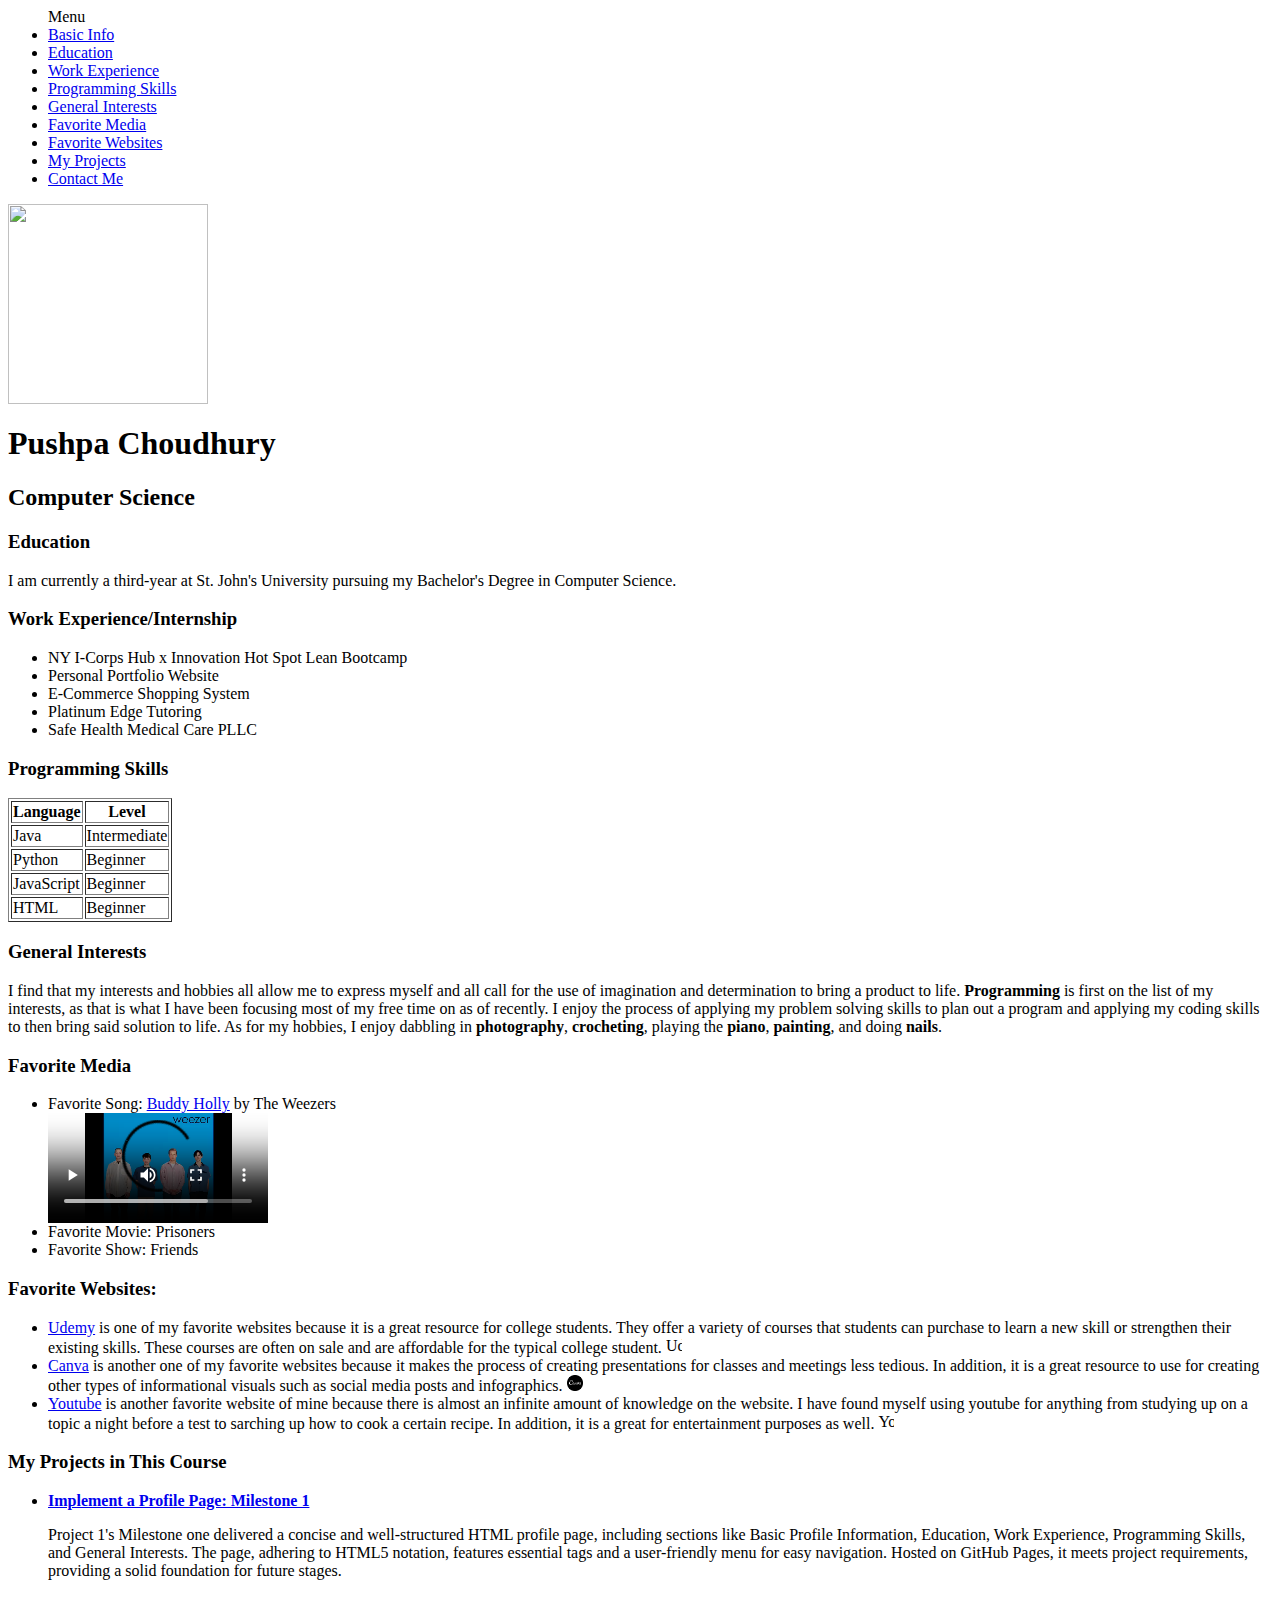
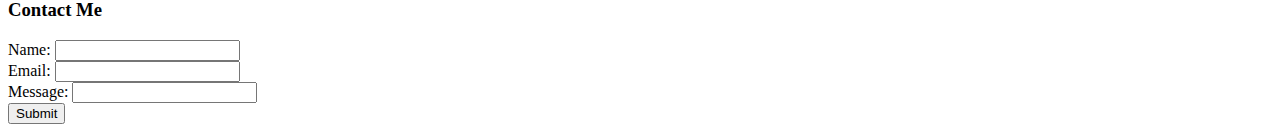
==== index.html @ c83def84 "Update index.html" ====
<html>
    <head>
        <title>
            Profile
        </title>
        <style type="text/css"> p.space {line-height:100%;} </style>
    </head>
    <body>
        <nav>
            <ul>
                <ii> Menu</ii>
                <li><a href="#basicInfo">Basic Info</a></li>
                <li><a href="#education">Education</a></li>
                <li><a href="#workExperience">Work Experience</a></li>
                <li><a href="#programmingSkills">Programming Skills</a></li>
                <li><a href="#generalInterests">General Interests</a></li>
                <li><a href="#favoriteMedia">Favorite Media</a></li>
                <li><a href="#favoriteWebsites">Favorite Websites</a></li>
                <li><a href="#myProjects">My Projects</a></li>
                <li><a href="#contact">Contact Me</a></li>
            </ul>
        </nav>
         <img src="ProfilePic.jpg" width="200" height="200"/>

<div id="basicInfo">
    <h1> Pushpa Choudhury </h1>
    <h2>Computer Science </h2>
</div>

<div id="education">
    <h3>Education</h3> 
    <p>
        I am currently a third-year at St. John's University
        pursuing my Bachelor's Degree in Computer Science. 
    </p>
</div>

<div id="workExperience">
      <h3>Work Experience/Internship</h3> 
    <ul>
        <li>NY I-Corps Hub x Innovation Hot Spot Lean Bootcamp</li>
        <li>Personal Portfolio Website</li>
        <li>E-Commerce Shopping System</li>
        <li>Platinum Edge Tutoring</li>
        <li>Safe Health Medical Care PLLC</li>
    </ul>
</div>

<div id="programmingSkills">
    <h3>Programming Skills</h3>
    <table border=".5">
        <tr>
            <th>Language</th>
            <th>Level</th>
        </tr>
        <tr>
            <td>Java</td>
            <td>Intermediate</td>
        </tr>
        <tr>
            <td>Python</td>
            <td>Beginner</td>
        </tr>
        <tr>
            <td>JavaScript</td>
            <td>Beginner</td>
        </tr>
        <tr>
            <td>HTML</td>
            <td>Beginner</td>
        </tr>
    </table>
</div>


</div>
<div id="generalInterests">
    <h3>
        General Interests
    </h3>
    <p>
        I find that my interests and hobbies all allow me to express myself
        and all call for the use of imagination and determination to bring a product
        to life. <span id="bolded" style="font-weight: bold;">Programming</span> is first on the list of my interests, as that is what 
        I have been focusing most of my free time on as of recently. I enjoy the process of 
        applying my problem solving skills to plan out a program and applying my coding skills to then 
        bring said solution to life. As for my hobbies, I enjoy dabbling in <span id="bolded" style="font-weight: bold;">photography</span>,
        <span id="bolded" style="font-weight: bold;">crocheting</span>, playing the  <span id="bolded" style="font-weight: bold;">piano</span>, 
        <span id="bolded" style="font-weight: bold;">painting</span>, and doing  <span id="bolded" style="font-weight: bold;">nails</span>. 
    </p>
</div>

<div id="favoriteMedia">
    <h3> 
        Favorite Media
    </h3>
    <ul>
        <li>Favorite Song: <a href="https://youtu.be/Kjr7US2Z9aY?si=9S87wleD0YBnzsDX" target="_blank">Buddy Holly</a> by The Weezers</li>
        <video width="220" height="110" controls>
            <source src="Weezer - Buddy Holly.mp4" type="video/mp4">
            Your browser does not support the video tag.
        </video>
        <li>Favorite Movie: Prisoners</li>
        <li>Favorite Show: Friends</li>
    </ul>
</div>

<div id="favoriteWebsites">
    <h3>
        Favorite Websites:
    </h3>
        <ul>
            <li> <a href="https://www.udemy.com/" target="_blank">Udemy</a> is one of my favorite websites because it is a great 
                resource for college students. They offer a variety of courses
                that students can purchase to learn a new skill or strengthen their 
                existing skills. These courses are often on sale and are 
                affordable for the typical college student. <img  src="https://media.licdn.com/dms/image/C4D0BAQFQr9e68bBOPQ/company-logo_200_200/0/1630536914848/udemy_logo?e=2147483647&v=beta&t=ICChpyl-hA0YZFgGtS9XqnAAhAK6bABkg5UNjV4h_Fc" alt="Udemy Logo" width="16" height="16"/></li>
            <li> <a href="https://www.canva.com/" target="_blank">Canva</a> is another one of my favorite 
            websites because it makes the process of creating presentations for classes 
        and meetings less tedious. In addition, it is a great resource to use for creating 
    other types of informational visuals such as social media posts and infographics.
<img src="[data-uri]" alt="Canva Logo" width="16" height="16"/></li>
            <li> <a href="https://www.youtube.com/" target="_blank">Youtube</a> is another favorite website of mine because 
            there is almost an infinite amount of knowledge on the website. I have found myself 
        using youtube for anything from studying up on a topic a night before a test to sarching up how 
    to cook a certain recipe. In addition, it is a great for entertainment purposes as well. 
    <img src="https://cdn-icons-png.flaticon.com/256/152/152810.png" alt="YouTube Logo" width="16" height="16"></li>
        </ul>
</div>

<div id="myProjects">
    <h3> My Projects in This Course</h3>
    <ul>
        <li><span id="bolded" style="font-weight: bold;"><a href="https://pushpachoudhury.github.io/ProfileWebsite/" target="_blank">Implement a Profile Page: Milestone 1</a></span>
        <p>

Project 1's Milestone one delivered a concise and well-structured HTML profile page, including sections like Basic Profile Information, 
Education, Work Experience, Programming Skills, and General Interests. The page, adhering to HTML5 notation, features essential tags and
 a user-friendly menu for easy navigation. Hosted on GitHub Pages, it meets project requirements, providing a solid foundation for future stages.
        </p></li>
    </ul>
</div>

<div id="contact">
    <h3> Contact Me</h3>
    <form>
        <label for="name">Name:</label>
        <input type="text" id="name" name="name"><br>

        <label for="email">Email:</label>
        <input type="email" id="email" name="email"><br>

        <label for="message">Message:</label>
        <input type="message" id="message" name="message"><br>

        <input type="submit" value="Submit">
    </form>
  
</div>

    </body>
</html>
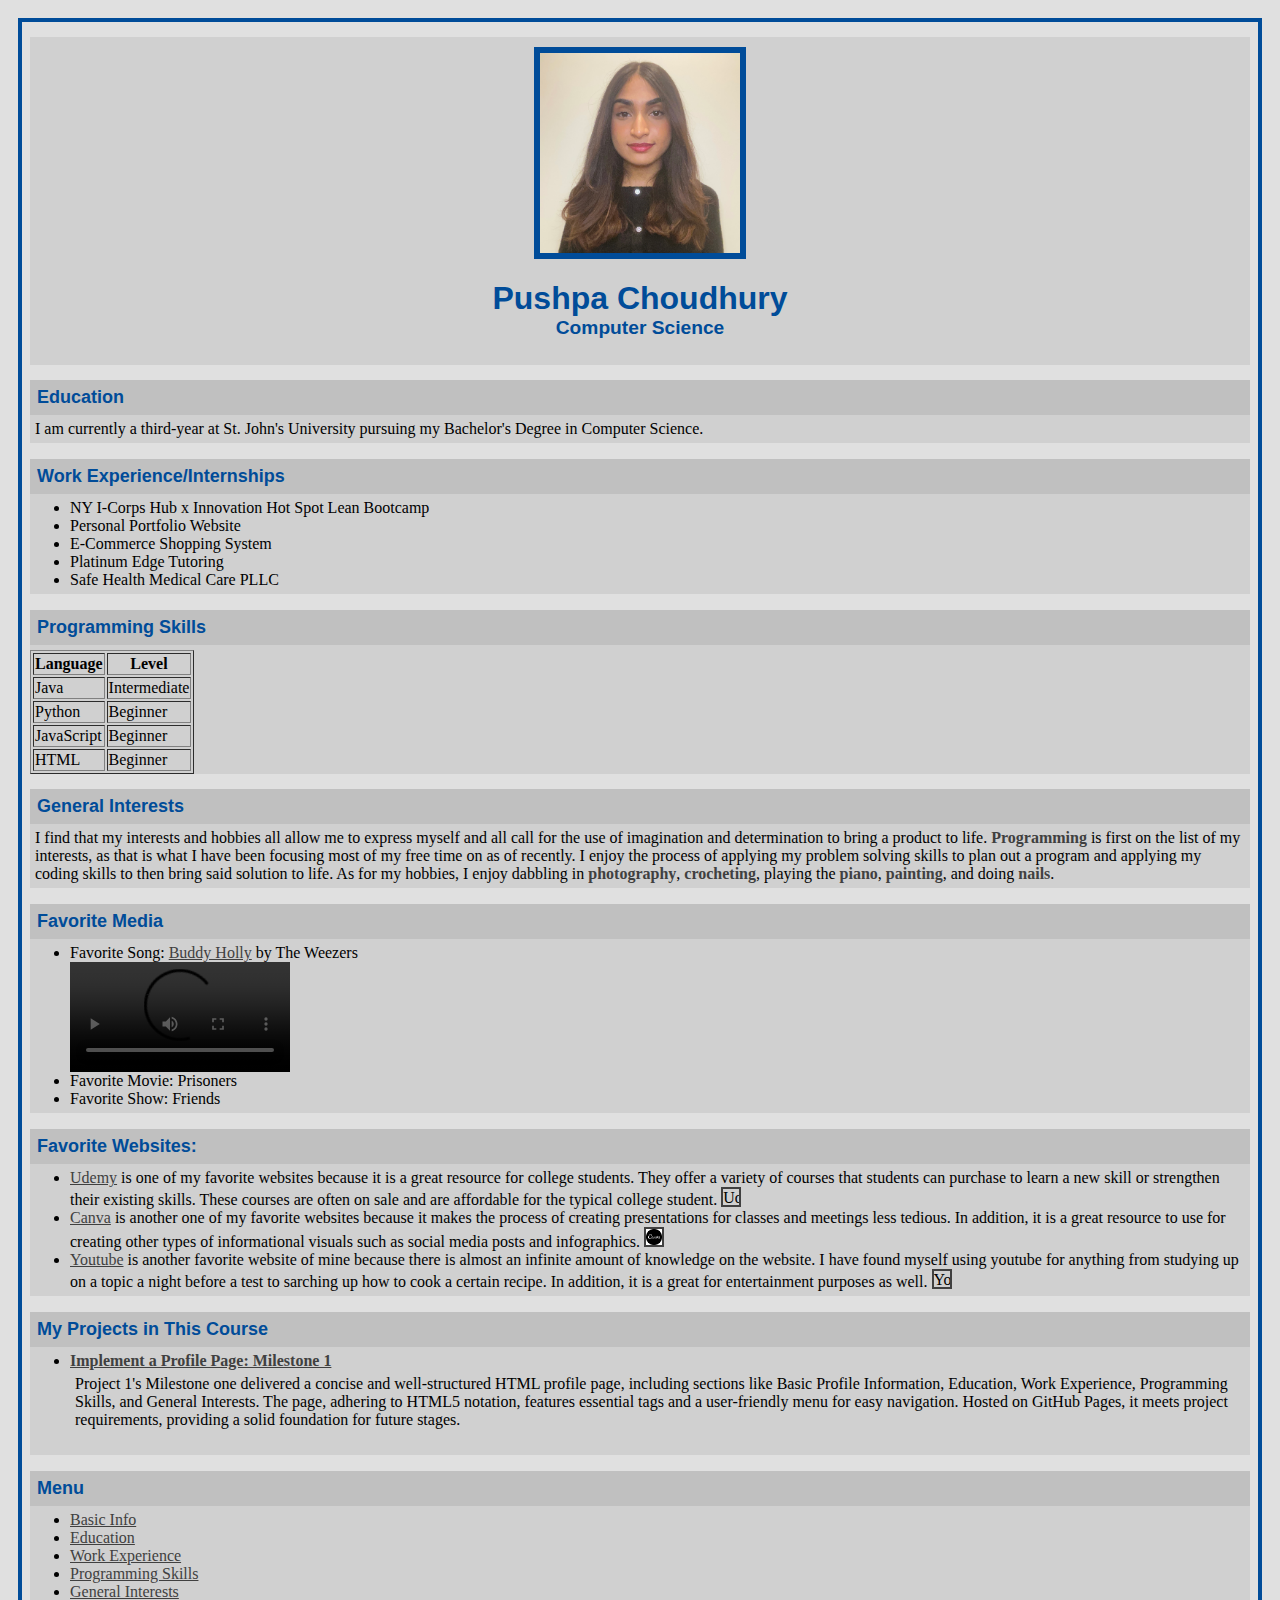
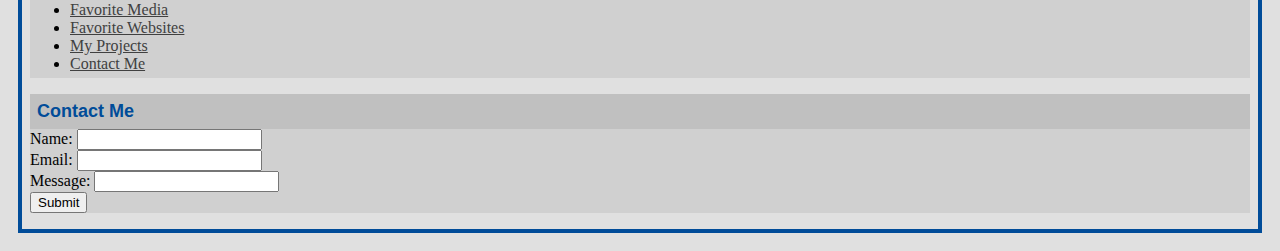
==== commit cb8d8e92: "Rename profile.html to index.html (Module 2 Page)" ====
--- a/index.html
+++ b/index.html
@@ -3,26 +3,23 @@
         <title>
             Profile
         </title>
+        <link rel="stylesheet" href="phoneStyle.css">
+        <link rel="stylesheet" href="computerStyle.css">
+        <link rel="stylesheet" href="printStyle.css">
         <style type="text/css"> p.space {line-height:100%;} </style>
+        <style>
+            body{
+                font-family: serif;
+                background-color: #E0E0E0; 
+                padding: 10px;
+            } 
+        </style>
     </head>
+   
     <body>
-        <nav>
-            <ul>
-                <ii> Menu</ii>
-                <li><a href="#basicInfo">Basic Info</a></li>
-                <li><a href="#education">Education</a></li>
-                <li><a href="#workExperience">Work Experience</a></li>
-                <li><a href="#programmingSkills">Programming Skills</a></li>
-                <li><a href="#generalInterests">General Interests</a></li>
-                <li><a href="#favoriteMedia">Favorite Media</a></li>
-                <li><a href="#favoriteWebsites">Favorite Websites</a></li>
-                <li><a href="#myProjects">My Projects</a></li>
-                <li><a href="#contact">Contact Me</a></li>
-            </ul>
-        </nav>
-         <img src="ProfilePic.jpg" width="200" height="200"/>
-
-<div id="basicInfo">
+<section>
+<div style="padding: 10px; text-align: center; color: #0066cc;" id="basicInfo">
+    <img src="ProfilePic.jpg" width="200" height="200" id="ProfilePic"/>
     <h1> Pushpa Choudhury </h1>
     <h2>Computer Science </h2>
 </div>
@@ -36,7 +33,7 @@
 </div>
 
 <div id="workExperience">
-      <h3>Work Experience/Internship</h3> 
+      <h3>Work Experience/Internships</h3> 
     <ul>
         <li>NY I-Corps Hub x Innovation Hot Spot Lean Bootcamp</li>
         <li>Personal Portfolio Website</li>
@@ -48,7 +45,7 @@
 
 <div id="programmingSkills">
     <h3>Programming Skills</h3>
-    <table border=".5">
+    <table border=".2">
         <tr>
             <th>Language</th>
             <th>Level</th>
@@ -71,7 +68,6 @@
         </tr>
     </table>
 </div>
-
 
 </div>
 <div id="generalInterests">
@@ -97,7 +93,7 @@
     <ul>
         <li>Favorite Song: <a href="https://youtu.be/Kjr7US2Z9aY?si=9S87wleD0YBnzsDX" target="_blank">Buddy Holly</a> by The Weezers</li>
         <video width="220" height="110" controls>
-            <source src="Weezer - Buddy Holly.mp4" type="video/mp4">
+            <source src="/Users/pushpa/Desktop/Weezer - Buddy Holly.mp4" type="video/mp4">
             Your browser does not support the video tag.
         </video>
         <li>Favorite Movie: Prisoners</li>
@@ -141,6 +137,23 @@
     </ul>
 </div>
 
+<div>
+    <nav id="Menu">
+        <h3>Menu</h3>
+        <ul>
+            <li><a href="#basicInfo">Basic Info</a></li>
+            <li><a href="#education">Education</a></li>
+            <li><a href="#workExperience">Work Experience</a></li>
+            <li><a href="#programmingSkills">Programming Skills</a></li>
+            <li><a href="#generalInterests">General Interests</a></li>
+            <li><a href="#favoriteMedia">Favorite Media</a></li>
+            <li><a href="#favoriteWebsites">Favorite Websites</a></li>
+            <li><a href="#myProjects">My Projects</a></li>
+            <li><a href="#contact">Contact Me</a></li>
+        </ul>
+    </nav>
+</div>
+
 <div id="contact">
     <h3> Contact Me</h3>
     <form>
@@ -152,11 +165,10 @@
 
         <label for="message">Message:</label>
         <input type="message" id="message" name="message"><br>
-
         <input type="submit" value="Submit">
     </form>
   
 </div>
-
+</section>
     </body>
 </html>
--- a/phoneStyle.css
+++ b/phoneStyle.css
@@ -0,0 +1,90 @@
+@media (max-width:767px)   {
+
+    section{
+        border: 4px; 
+        border-style: solid; 
+        border-color: black; 
+        padding-left: 8px; 
+        padding-right: 8px;
+    }
+
+    h1{
+        margin-bottom: 0px;
+        font-size:xx-large;
+        font-family:'Trebuchet MS', 'Lucida Sans Unicode', 'Lucida Grande', 'Lucida Sans', Arial, sans-serif;
+        color: black;
+    }
+    
+    h2{
+        margin-top: 0px;
+        font-size: larger;
+        font-family:'Trebuchet MS', 'Lucida Sans Unicode', 'Lucida Grande', 'Lucida Sans', Arial, sans-serif;
+        color: black;
+    }
+
+    h3{
+        background-color: #C0C0C0;
+        padding: 7px;
+        color: black;
+        margin-top: auto;
+        margin:0;
+        font-size: large;
+        font-family:'Trebuchet MS', 'Lucida Sans Unicode', 'Lucida Grande', 'Lucida Sans', Arial, sans-serif;
+    }
+
+    p{
+       margin-top: 0;
+       padding: 5px;
+       font-size: medium;
+    }
+
+    div{
+        background-color: #d0d0d0;
+        margin-top:15px ;
+        margin-bottom:15px ;
+    }
+
+    ul{
+        margin-top: 0;
+        padding-top: 5px;
+        padding-bottom: 5px;
+    }
+
+    li{
+        font-size: medium;
+    }
+
+    table{
+        margin-top: 5px;
+        margin-bottom: 5px;
+    } 
+
+    a{
+        text-decoration: underline;
+        color: blue
+    }
+
+    span{
+        color: #404040;
+    }
+
+    img{
+        border-width: 2px;
+        border-color: #404040;
+        border-style: solid;
+    }
+
+    form{
+        text-align:left; 
+    }
+
+    #basicInfo img{
+        border: 6px;
+        border-color: black;
+        border-style: solid;
+    }
+
+    
+
+
+}--- a/computerStyle.css
+++ b/computerStyle.css
@@ -0,0 +1,87 @@
+@media (min-width:767px)  {
+
+    section{
+        border: 4px; 
+     border-style: solid; 
+        border-color: #004c99; 
+        padding-left: 8px; 
+        padding-right: 8px;
+    }
+    h1{
+        margin-bottom: 0px;
+        font-size:xx-large;
+        font-family:'Trebuchet MS', 'Lucida Sans Unicode', 'Lucida Grande', 'Lucida Sans', Arial, sans-serif;
+        color: #004c99;
+    }
+    
+    h2{
+        margin-top: 0px;
+        font-size: larger;
+        font-family:'Trebuchet MS', 'Lucida Sans Unicode', 'Lucida Grande', 'Lucida Sans', Arial, sans-serif;
+        color: #004c99;
+    }
+
+    h3{
+        background-color: #C0C0C0;
+        padding: 7px;
+        color: #004c99;
+        margin-top: auto;
+        margin:0;
+        font-size: large;
+        font-family:'Trebuchet MS', 'Lucida Sans Unicode', 'Lucida Grande', 'Lucida Sans', Arial, sans-serif;
+    }
+
+    p{
+       margin-top: 0;
+       padding: 5px;
+       font-size: medium;
+    }
+
+    div{
+        background-color: #d0d0d0;
+        margin-top:15px ;
+        margin-bottom:15px ;
+    }
+
+    ul{
+        margin-top: 0;
+        padding-top: 5px;
+        padding-bottom: 5px;
+    }
+
+    li{
+        font-size: medium;
+    }
+
+    table{
+        margin-top: 5px;
+        margin-bottom: 5px;
+    } 
+
+    a{
+        text-decoration: underline;
+        color: #404040;
+    }
+
+    span{
+        color: #404040;
+    }
+
+    img{
+        border-width: 2px;
+        border-color: #404040;
+        border-style: solid;
+    }
+
+    form{
+        text-align:left; 
+    }
+
+    #basicInfo img{
+        border: 6px;
+        border-color: #004c99;
+        border-style: solid;
+    }
+
+}
+
--- a/printStyle.css
+++ b/printStyle.css
@@ -0,0 +1,38 @@
+@media print {
+   
+    section{
+        border: 0px;
+    }
+    body {
+        font-size: medium;
+    }
+    nav {
+        display: none;
+    }
+
+    #favoriteMedia video {
+        display: none;
+    }
+
+    p {
+        font-size: large;
+        margin: 0;
+    }
+
+    h3 {
+        margin: 0;
+        background-color: #d0d0d0;
+    }
+
+    div{
+        background-color:#E0E0E0 ;
+    }
+
+    a {
+        text-decoration: none;
+    }
+
+    #contact {
+        display: none;
+    }
+}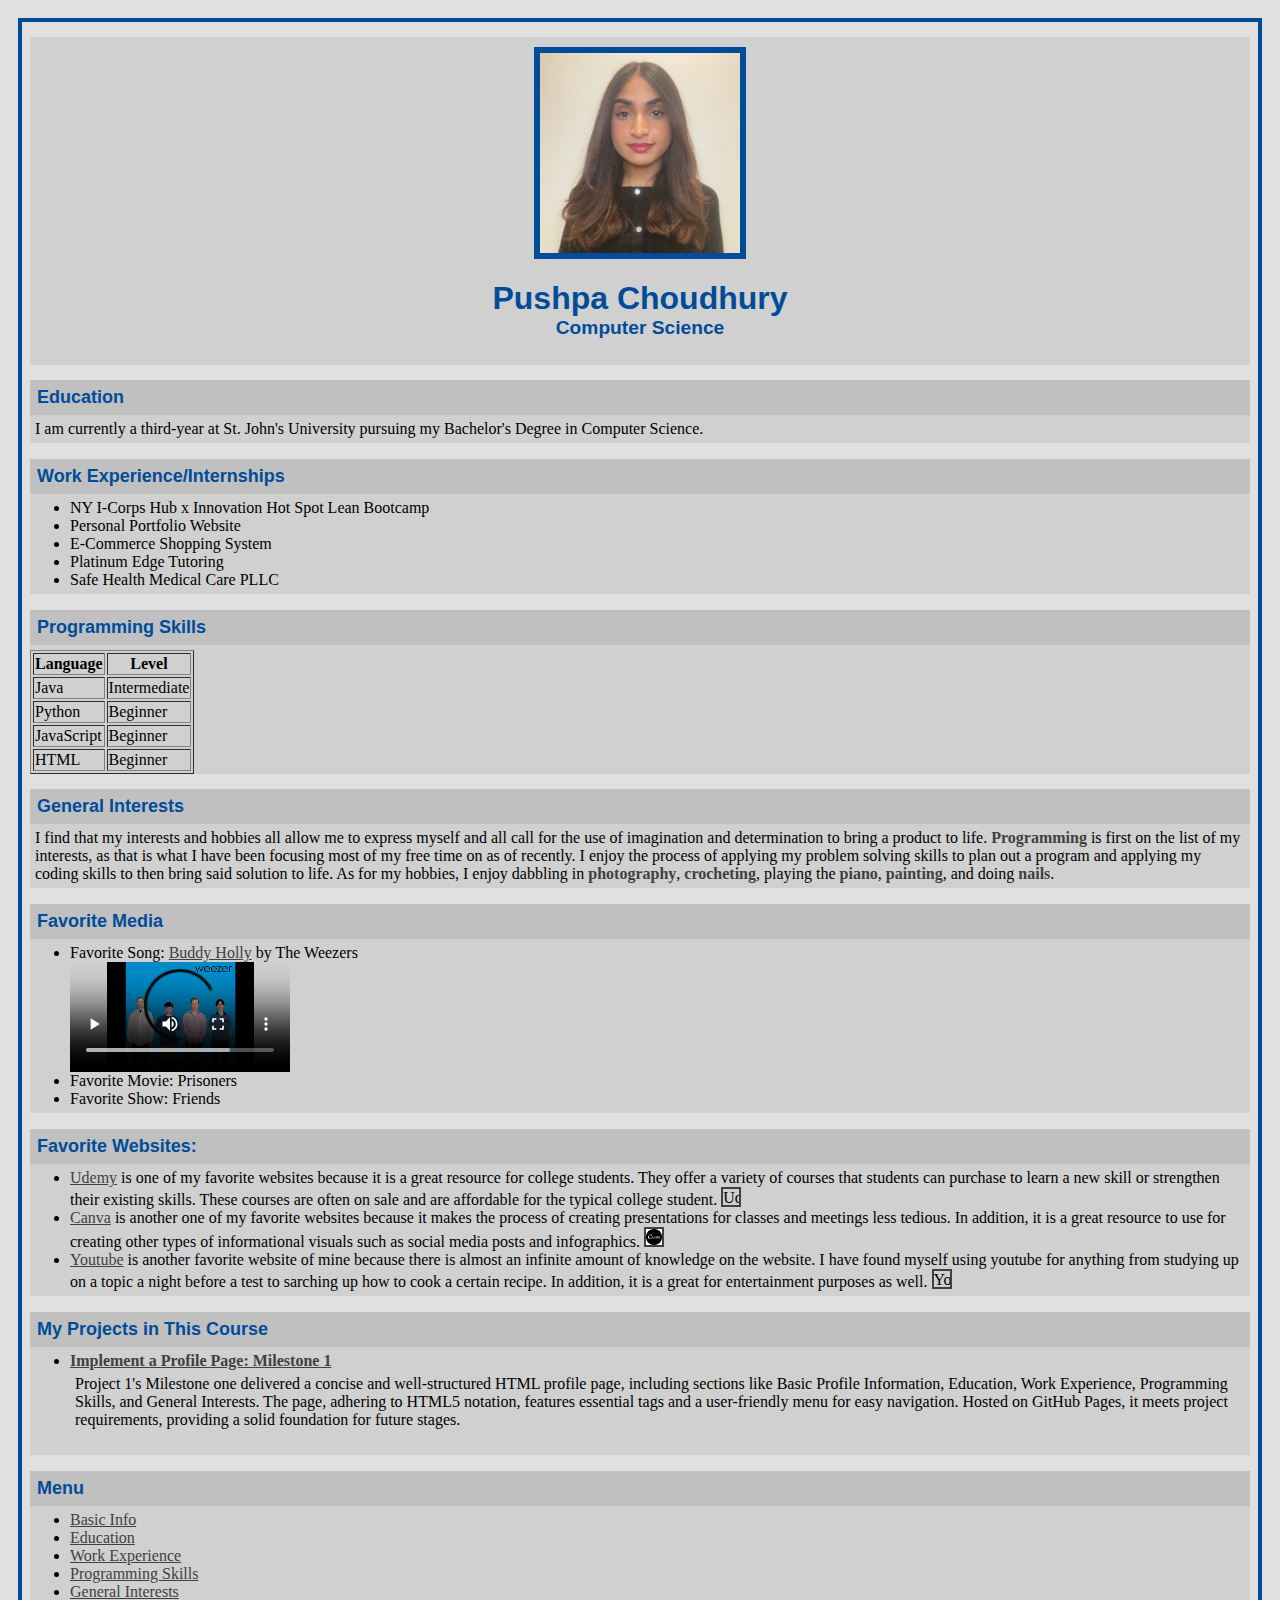
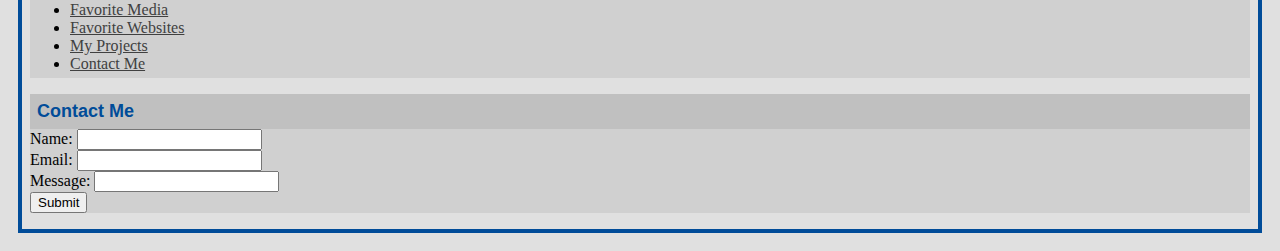
==== commit 0e3e99ba: "Update index.html" ====
--- a/index.html
+++ b/index.html
@@ -93,7 +93,7 @@
     <ul>
         <li>Favorite Song: <a href="https://youtu.be/Kjr7US2Z9aY?si=9S87wleD0YBnzsDX" target="_blank">Buddy Holly</a> by The Weezers</li>
         <video width="220" height="110" controls>
-            <source src="/Users/pushpa/Desktop/Weezer - Buddy Holly.mp4" type="video/mp4">
+            <source src="Weezer - Buddy Holly.mp4" type="video/mp4">
             Your browser does not support the video tag.
         </video>
         <li>Favorite Movie: Prisoners</li>
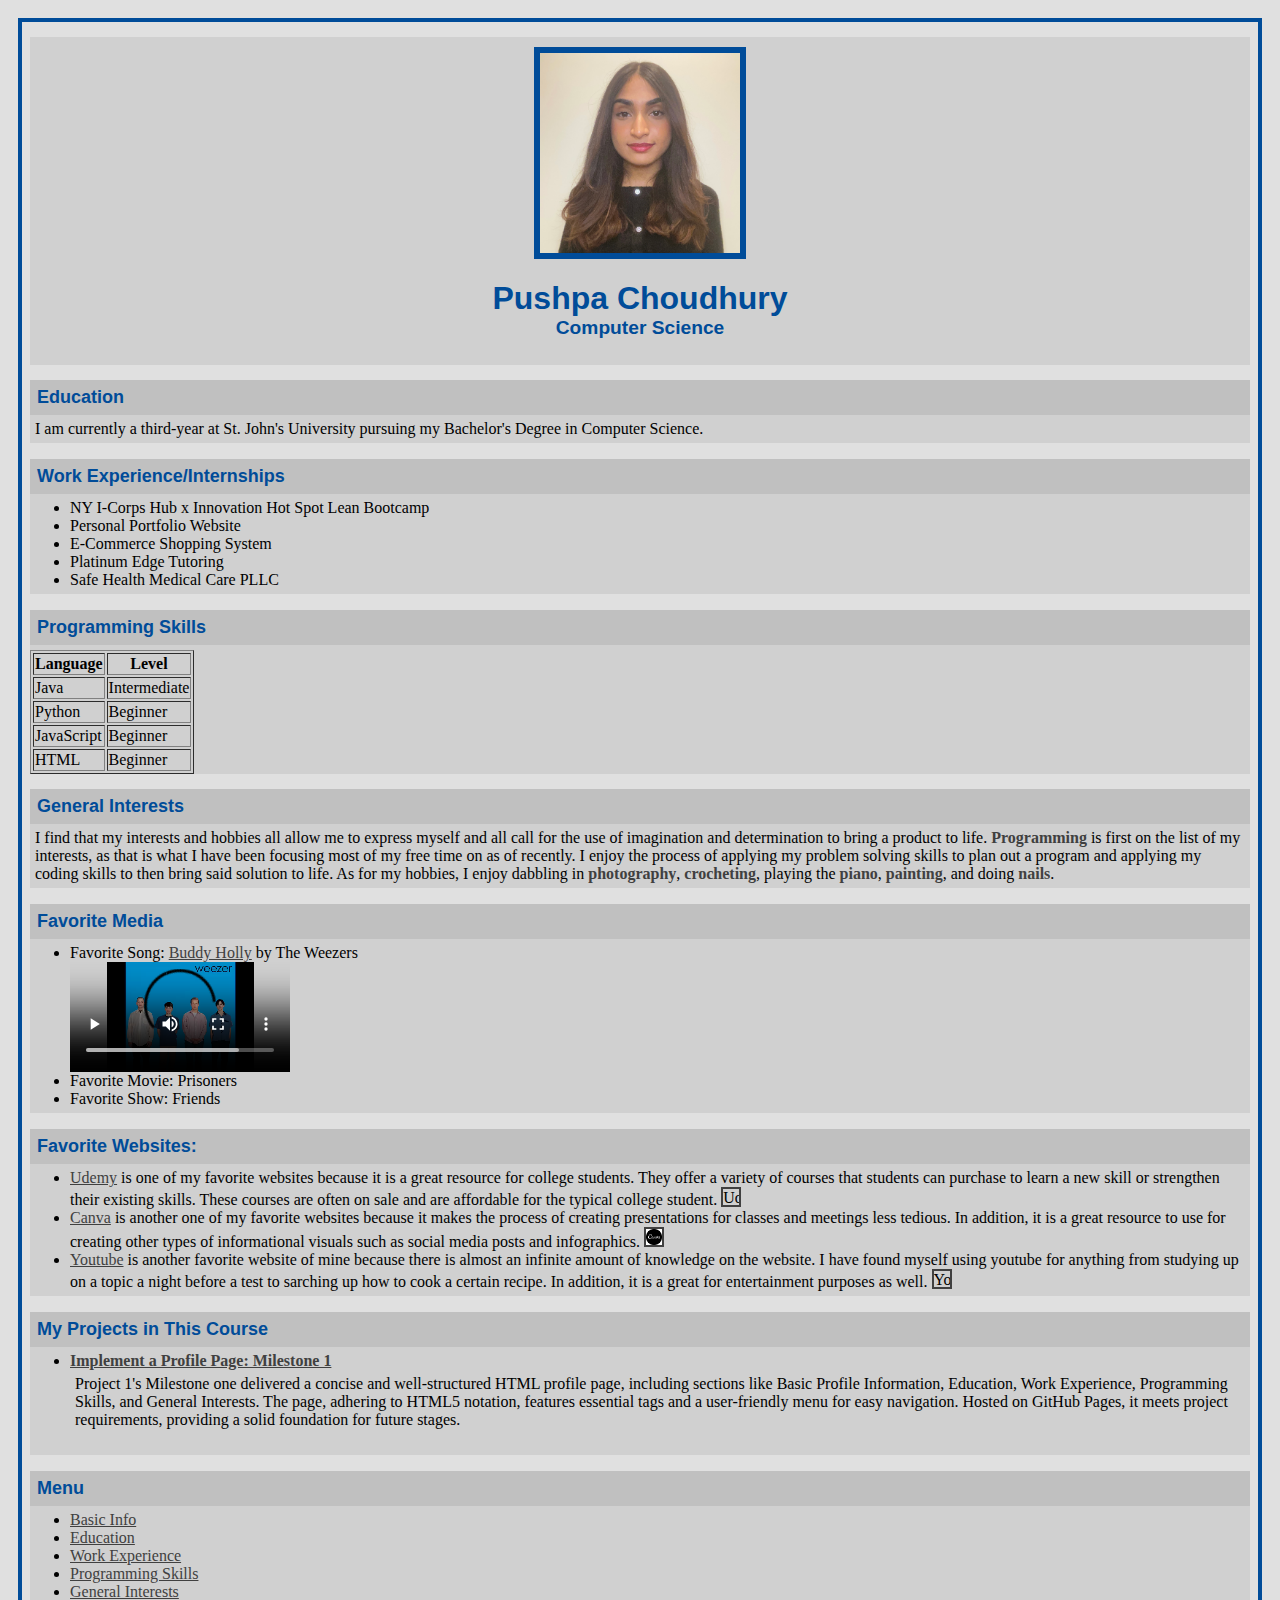
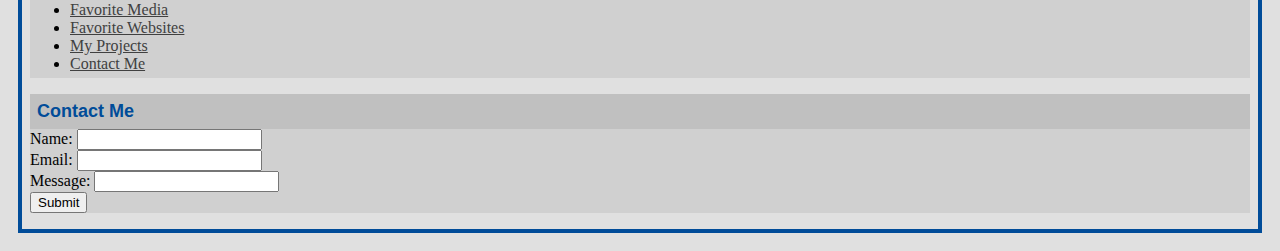
==== commit 44f826b3: "Update index.html" ====
--- a/index.html
+++ b/index.html
@@ -1,5 +1,6 @@
 <html>
     <head>
+        <link rel="icon" href="icon.png" type="image/png">
         <title>
             Profile
         </title>
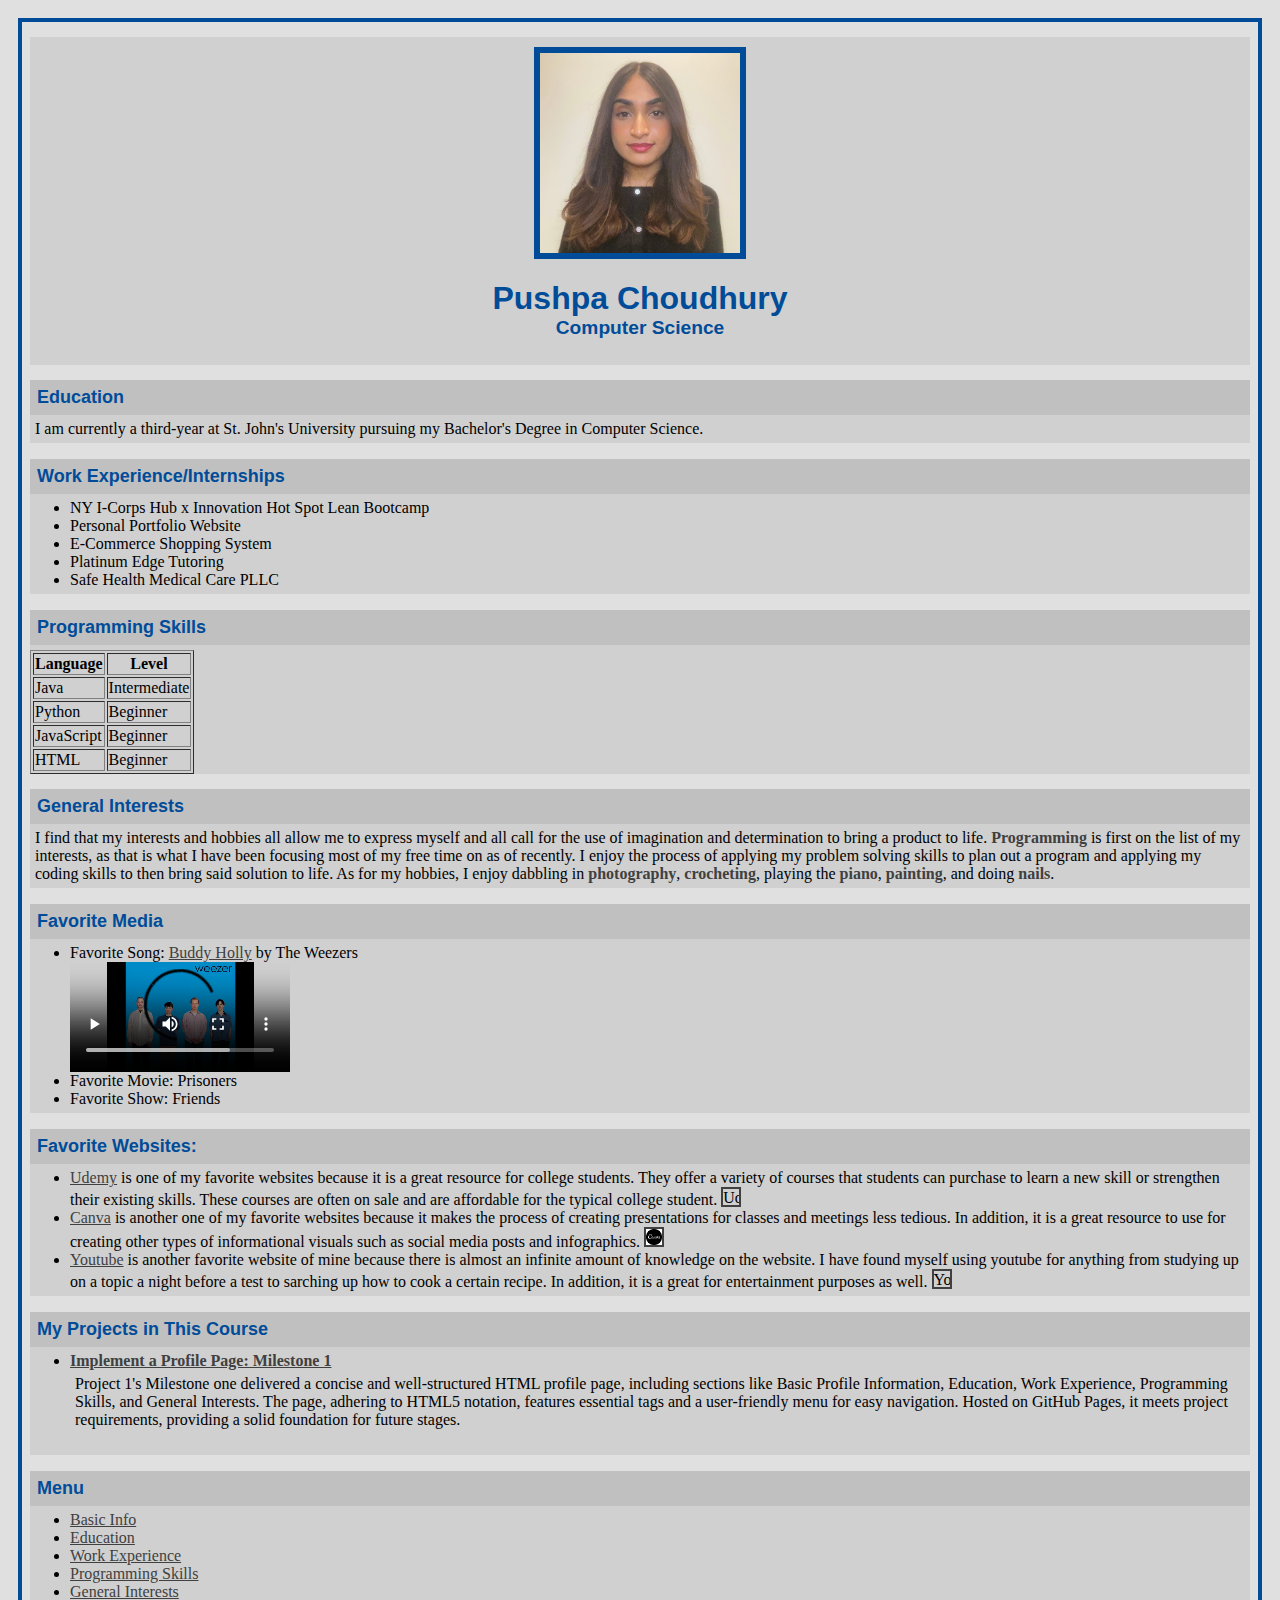
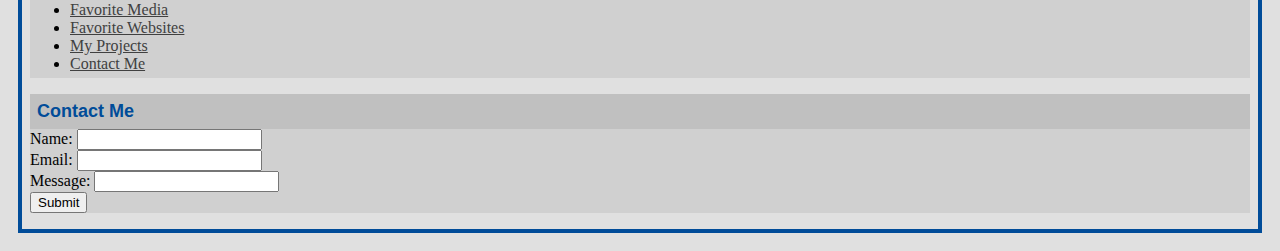
==== commit 5cd9e3af: "Update index.html" ====
--- a/index.html
+++ b/index.html
@@ -128,7 +128,7 @@
 <div id="myProjects">
     <h3> My Projects in This Course</h3>
     <ul>
-        <li><span id="bolded" style="font-weight: bold;"><a href="https://pushpachoudhury.github.io/ProfileWebsite/" target="_blank">Implement a Profile Page: Milestone 1</a></span>
+        <li><span id="bolded" style="font-weight: bold;"><a href="https://pushpachoudhury.github.io/ProfileWebsite/profilePage1.html" target="_blank">Implement a Profile Page: Milestone 1</a></span>
         <p>
 
 Project 1's Milestone one delivered a concise and well-structured HTML profile page, including sections like Basic Profile Information, 
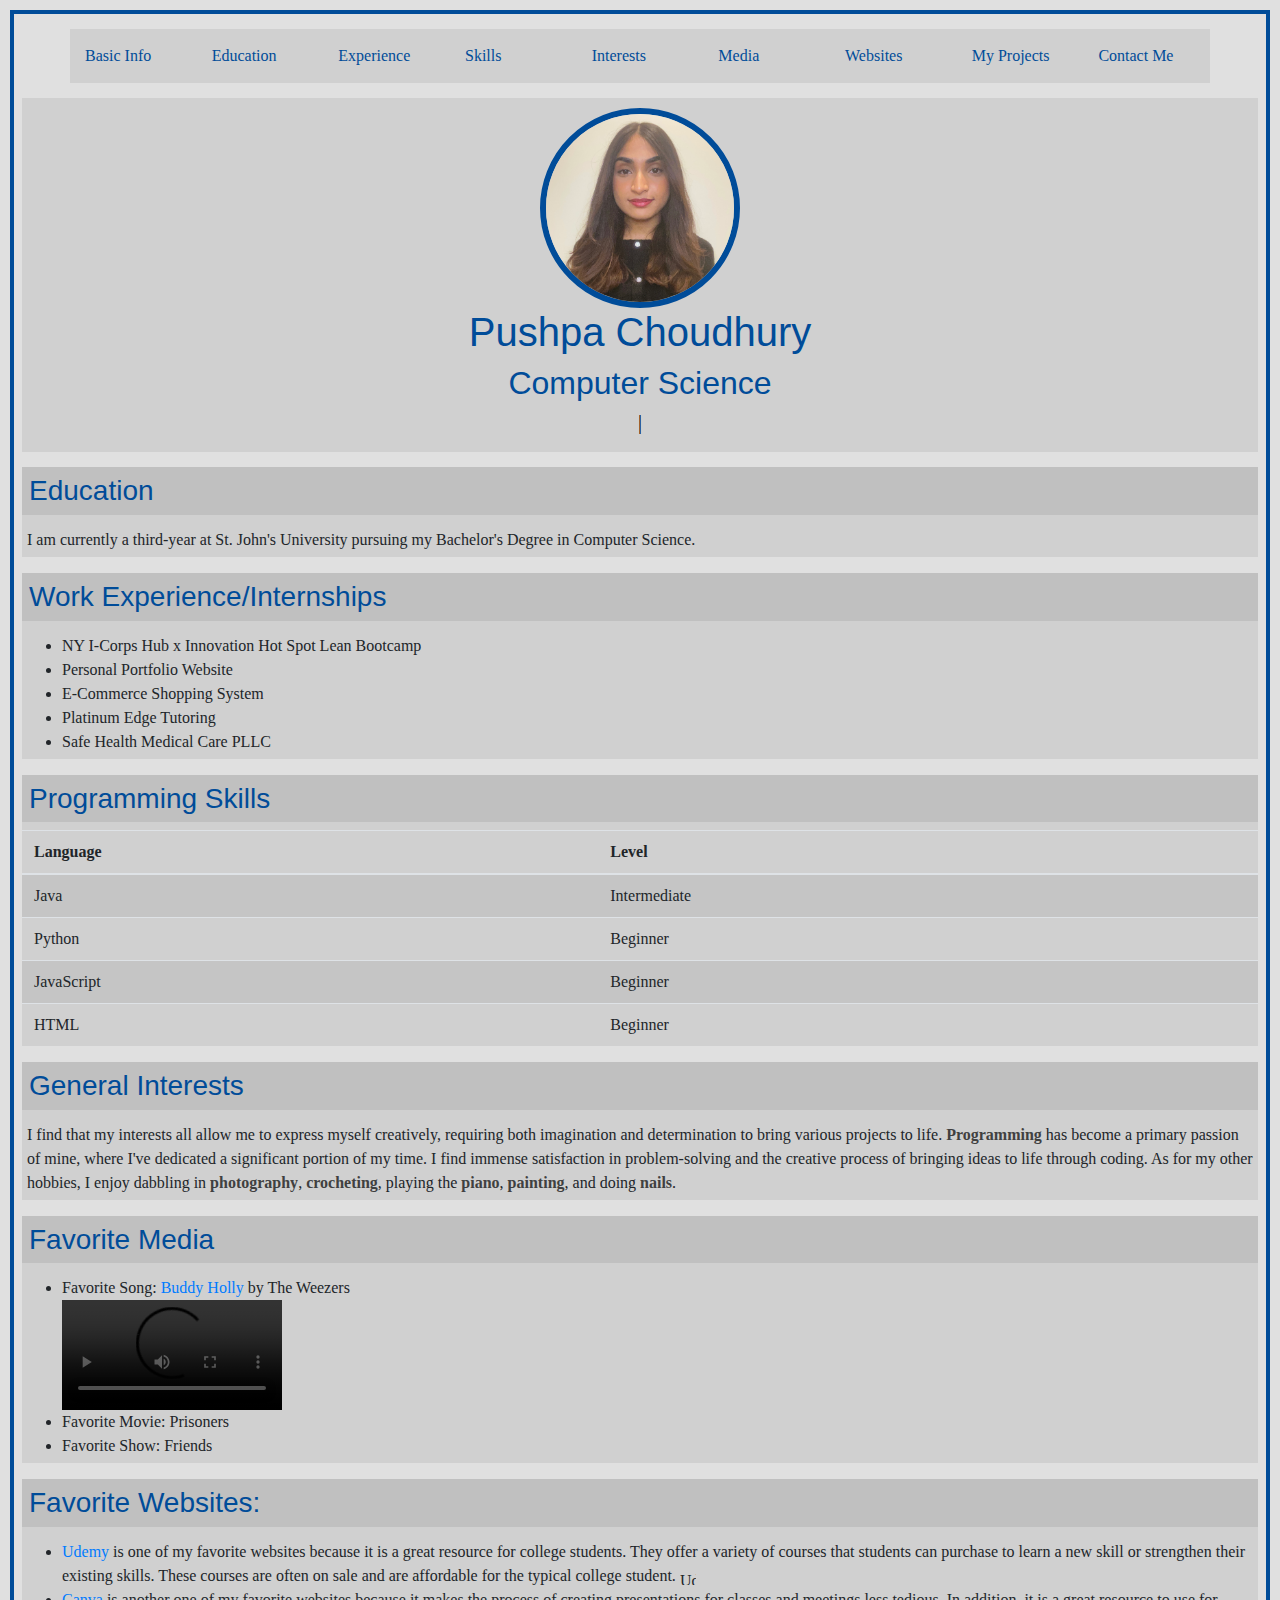
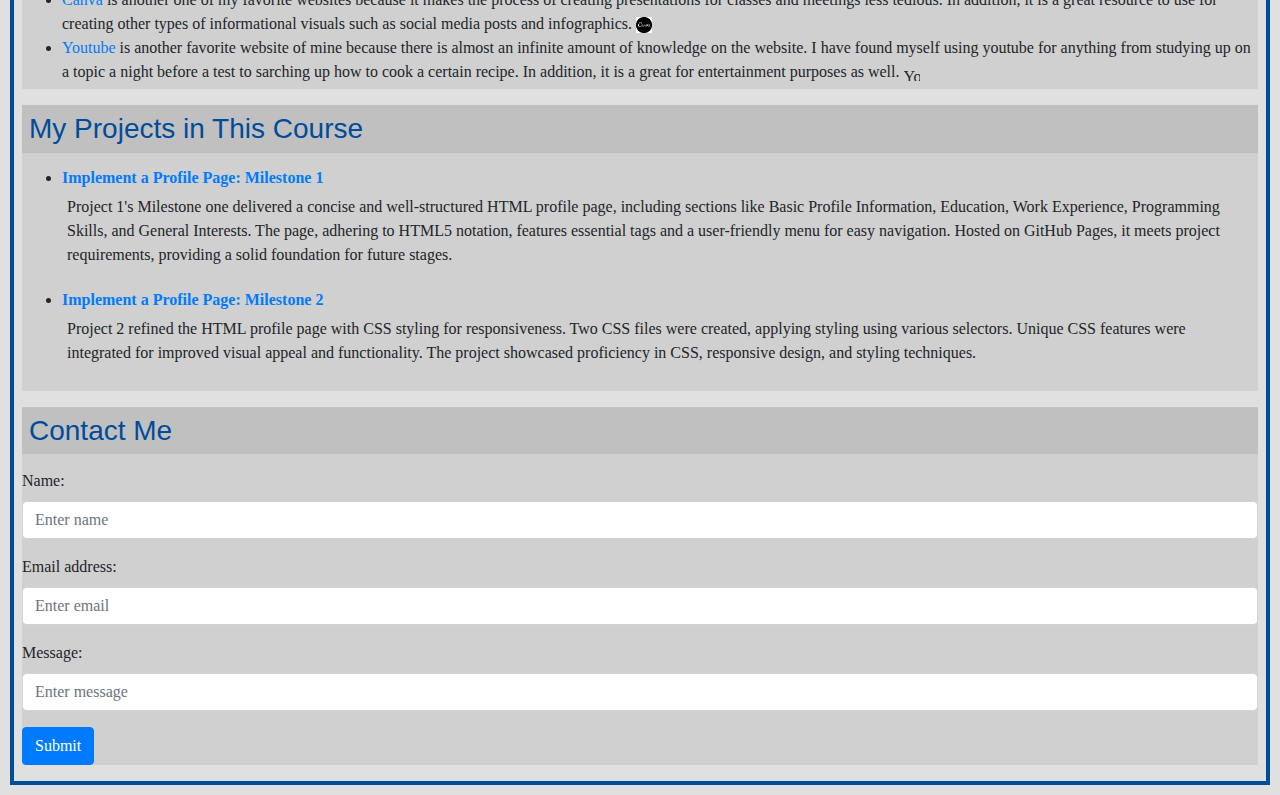
==== commit 3485553c: "Update and rename profile copy.html to index.html" ====
--- a/index.html
+++ b/index.html
@@ -7,6 +7,9 @@
         <link rel="stylesheet" href="phoneStyle.css">
         <link rel="stylesheet" href="computerStyle.css">
         <link rel="stylesheet" href="printStyle.css">
+        <link rel="stylesheet" href="https://cdn.jsdelivr.net/npm/bootstrap@4.6.2/dist/css/bootstrap.min.css">
+        <link rel="stylesheet" href="https://use.fontawesome.com/releases/v5.7.0/css/all.css" integrity="sha384-lZN37f5QGtY3VHgisS14W3ExzMWZxybE1SJSEsQp9S+oqd12jhcu+A56Ebc1zFSJ" crossorigin="anonymous">
+        <script src="https://cdn.jsdelivr.net/npm/jquery@3.7.1/dist/jquery.slim.min.js"></script>
         <style type="text/css"> p.space {line-height:100%;} </style>
         <style>
             body{
@@ -16,13 +19,32 @@
             } 
         </style>
     </head>
-   
-    <body>
+
+<body>
 <section>
+     <div class = "container">
+        <div class = "row" id="Menu">
+                <div class = "col"> <a href="#basicInfo">Basic Info</a> </div> 
+                <div class = "col"> <a href="#education">Education</a> </div> 
+                <div class = "col"> <a href="#workExperience">Experience</a></div> 
+                <div class = "col"> <a href="#programmingSkills">Skills</a></div> 
+                <div class = "col"> <a href="#generalInterests">Interests</a></div> 
+                <div class = "col"> <a href="#favoriteMedia">Media</a></div> 
+                <div class = "col"> <a href="#favoriteWebsites">Websites</a> </div> 
+                <div class = "col"> <a href="#myProjects">My Projects</a></div> 
+                <div class = "col"> <a href="#contact">Contact Me</a></div> 
+                <!-- rows and columns are bootstrap attributes-->
+        </div>
+    </div>   
 <div style="padding: 10px; text-align: center; color: #0066cc;" id="basicInfo">
-    <img src="ProfilePic.jpg" width="200" height="200" id="ProfilePic"/>
+    <img src="ProfilePic.jpg" class= "rounded-circle" width="200" height="200" id="ProfilePic"/>
+    <!-- rounded-circle is bootstrap attribute-->
     <h1> Pushpa Choudhury </h1>
     <h2>Computer Science </h2>
+    <h5 style="color: black;"> <a style="color: black; text-decoration: underline;" href="https://www.linkedin.com/in/pushpa-choudhury/"><i class="fab fa-linkedin"></i></a> | 
+    <a style="color: black; text-decoration: underline;" href="https://github.com/pushpachoudhury"><i class="fab fa-github-square"></i></a>
+   <!-- icon is bootstrap attribute-->
+    </h5>
 </div>
 
 <div id="education">
@@ -46,27 +68,32 @@
 
 <div id="programmingSkills">
     <h3>Programming Skills</h3>
-    <table border=".2">
-        <tr>
-            <th>Language</th>
-            <th>Level</th>
-        </tr>
-        <tr>
-            <td>Java</td>
-            <td>Intermediate</td>
-        </tr>
-        <tr>
-            <td>Python</td>
-            <td>Beginner</td>
-        </tr>
-        <tr>
-            <td>JavaScript</td>
-            <td>Beginner</td>
-        </tr>
-        <tr>
-            <td>HTML</td>
-            <td>Beginner</td>
-        </tr>
+    <table class="table table-striped">
+    <!-- table-striped is bootstrap attribute-->
+        <thead>
+            <tr>
+                <th>Language</th>
+                <th>Level</th>
+            </tr>
+        </thead>
+        <tbody>
+            <tr>
+                <td>Java</td>
+                <td>Intermediate</td>
+            </tr>
+            <tr>
+                <td>Python</td>
+                <td>Beginner</td>
+            </tr>
+            <tr>
+                <td>JavaScript</td>
+                <td>Beginner</td>
+            </tr>
+            <tr>
+                <td>HTML</td>
+                <td>Beginner</td>
+            </tr>
+        </tbody>
     </table>
 </div>
 
@@ -76,12 +103,11 @@
         General Interests
     </h3>
     <p>
-        I find that my interests and hobbies all allow me to express myself
-        and all call for the use of imagination and determination to bring a product
-        to life. <span id="bolded" style="font-weight: bold;">Programming</span> is first on the list of my interests, as that is what 
-        I have been focusing most of my free time on as of recently. I enjoy the process of 
-        applying my problem solving skills to plan out a program and applying my coding skills to then 
-        bring said solution to life. As for my hobbies, I enjoy dabbling in <span id="bolded" style="font-weight: bold;">photography</span>,
+
+       I find that my interests all allow me to express myself creatively, requiring both imagination and determination to bring various 
+        projects to life. <span id="bolded" style="font-weight: bold;">Programming</span> has become a primary passion of mine, where I've dedicated 
+        a significant portion of my time. I find immense satisfaction in problem-solving and the creative process of bringing ideas to life through 
+        coding. As for my other hobbies, I enjoy dabbling in <span id="bolded" style="font-weight: bold;">photography</span>,
         <span id="bolded" style="font-weight: bold;">crocheting</span>, playing the  <span id="bolded" style="font-weight: bold;">piano</span>, 
         <span id="bolded" style="font-weight: bold;">painting</span>, and doing  <span id="bolded" style="font-weight: bold;">nails</span>. 
     </p>
@@ -94,7 +120,7 @@
     <ul>
         <li>Favorite Song: <a href="https://youtu.be/Kjr7US2Z9aY?si=9S87wleD0YBnzsDX" target="_blank">Buddy Holly</a> by The Weezers</li>
         <video width="220" height="110" controls>
-            <source src="Weezer - Buddy Holly.mp4" type="video/mp4">
+            <source src="/Users/pushpa/Desktop/Weezer - Buddy Holly.mp4" type="video/mp4">
             Your browser does not support the video tag.
         </video>
         <li>Favorite Movie: Prisoners</li>
@@ -128,48 +154,41 @@
 <div id="myProjects">
     <h3> My Projects in This Course</h3>
     <ul>
-        <li><span id="bolded" style="font-weight: bold;"><a href="https://pushpachoudhury.github.io/ProfileWebsite/profilePage1.html" target="_blank">Implement a Profile Page: Milestone 1</a></span>
+        <li><span id="bolded" style="font-weight: bold;"><a href="https://pushpachoudhury.github.io/ProfileWebsite/milestone1" target="_blank">Implement a Profile Page: Milestone 1</a></span>
         <p>
-
-Project 1's Milestone one delivered a concise and well-structured HTML profile page, including sections like Basic Profile Information, 
-Education, Work Experience, Programming Skills, and General Interests. The page, adhering to HTML5 notation, features essential tags and
- a user-friendly menu for easy navigation. Hosted on GitHub Pages, it meets project requirements, providing a solid foundation for future stages.
+            Project 1's Milestone one delivered a concise and well-structured HTML profile page, including sections like Basic Profile Information, 
+            Education, Work Experience, Programming Skills, and General Interests. The page, adhering to HTML5 notation, features essential tags and
+            a user-friendly menu for easy navigation. Hosted on GitHub Pages, it meets project requirements, providing a solid foundation for future stages.
         </p></li>
+        <li><span id="bolded" style="font-weight: bold;"><a href="https://pushpachoudhury.github.io/ProfileWebsite/milestone2" target="_blank">Implement a Profile Page: Milestone 2</a></span>
+        <p>
+            Project 2 refined the HTML profile page with CSS styling for responsiveness. Two CSS files were created, applying styling using various selectors.
+            Unique CSS features were integrated for improved visual appeal and functionality. The project showcased proficiency in CSS, responsive design, and 
+            styling techniques.
+        </p> </li>
     </ul>
 </div>
+  
 
-<div>
-    <nav id="Menu">
-        <h3>Menu</h3>
-        <ul>
-            <li><a href="#basicInfo">Basic Info</a></li>
-            <li><a href="#education">Education</a></li>
-            <li><a href="#workExperience">Work Experience</a></li>
-            <li><a href="#programmingSkills">Programming Skills</a></li>
-            <li><a href="#generalInterests">General Interests</a></li>
-            <li><a href="#favoriteMedia">Favorite Media</a></li>
-            <li><a href="#favoriteWebsites">Favorite Websites</a></li>
-            <li><a href="#myProjects">My Projects</a></li>
-            <li><a href="#contact">Contact Me</a></li>
-        </ul>
-    </nav>
-</div>
-
-<div id="contact">
-    <h3> Contact Me</h3>
-    <form>
-        <label for="name">Name:</label>
-        <input type="text" id="name" name="name"><br>
-
-        <label for="email">Email:</label>
-        <input type="email" id="email" name="email"><br>
-
-        <label for="message">Message:</label>
-        <input type="message" id="message" name="message"><br>
-        <input type="submit" value="Submit">
-    </form>
-  
-</div>
+    <div id = "contact">
+        <h3>Contact Me</h3>
+        <form>
+            <div class="form-group">
+                <label for="name">Name:</label>
+                <input type="name" class="form-control" placeholder="Enter name" id="name">
+            </div>
+            <div class="form-group">
+                <label for="email">Email address:</label>
+                <input type="email" class="form-control" placeholder="Enter email" id="email">
+            </div>
+            <div class="form-group">
+                <label for="message">Message:</label>
+                <input type="message" class="form-control" placeholder="Enter message" id="msg">
+            </div>
+            <button type="submit" class="btn btn-primary">Submit</button>
+        </form>
+        <!-- for-group is bootstrap attribute-->
+    </div>
 </section>
     </body>
 </html>
--- a/phoneStyle.css
+++ b/phoneStyle.css
@@ -11,14 +11,14 @@
     h1{
         margin-bottom: 0px;
         font-size:xx-large;
-        font-family:'Trebuchet MS', 'Lucida Sans Unicode', 'Lucida Grande', 'Lucida Sans', Arial, sans-serif;
+        font-family:Arial, Helvetica, sans-serif;
         color: black;
     }
     
     h2{
         margin-top: 0px;
         font-size: larger;
-        font-family:'Trebuchet MS', 'Lucida Sans Unicode', 'Lucida Grande', 'Lucida Sans', Arial, sans-serif;
+        font-family:Arial, Helvetica, sans-serif;
         color: black;
     }
 
@@ -29,7 +29,7 @@
         margin-top: auto;
         margin:0;
         font-size: large;
-        font-family:'Trebuchet MS', 'Lucida Sans Unicode', 'Lucida Grande', 'Lucida Sans', Arial, sans-serif;
+        font-family:Arial, Helvetica, sans-serif;
     }
 
     p{
@@ -59,10 +59,7 @@
         margin-bottom: 5px;
     } 
 
-    a{
-        text-decoration: underline;
-        color: blue
-    }
+    
 
     span{
         color: #404040;
@@ -84,7 +81,9 @@
         border-style: solid;
     }
 
-    
+    #Menu a{
+        color:black;
+    }   
 
 
-}+}
--- a/computerStyle.css
+++ b/computerStyle.css
@@ -10,14 +10,14 @@
     h1{
         margin-bottom: 0px;
         font-size:xx-large;
-        font-family:'Trebuchet MS', 'Lucida Sans Unicode', 'Lucida Grande', 'Lucida Sans', Arial, sans-serif;
+        font-family:Arial, Helvetica, sans-serif;
         color: #004c99;
     }
     
     h2{
         margin-top: 0px;
         font-size: larger;
-        font-family:'Trebuchet MS', 'Lucida Sans Unicode', 'Lucida Grande', 'Lucida Sans', Arial, sans-serif;
+        font-family:Arial, Helvetica, sans-serif;
         color: #004c99;
     }
 
@@ -28,7 +28,7 @@
         margin-top: auto;
         margin:0;
         font-size: large;
-        font-family:'Trebuchet MS', 'Lucida Sans Unicode', 'Lucida Grande', 'Lucida Sans', Arial, sans-serif;
+        font-family:Arial, Helvetica, sans-serif;
     }
 
     p{
@@ -83,5 +83,11 @@
         border-style: solid;
     }
 
+    #Menu a{
+        color:#004c99;
+    }
+   
+
+
+
 }
-
--- a/printStyle.css
+++ b/printStyle.css
@@ -35,4 +35,7 @@
     #contact {
         display: none;
     }
-}+    #Menu{
+        display: none;
+    }
+}
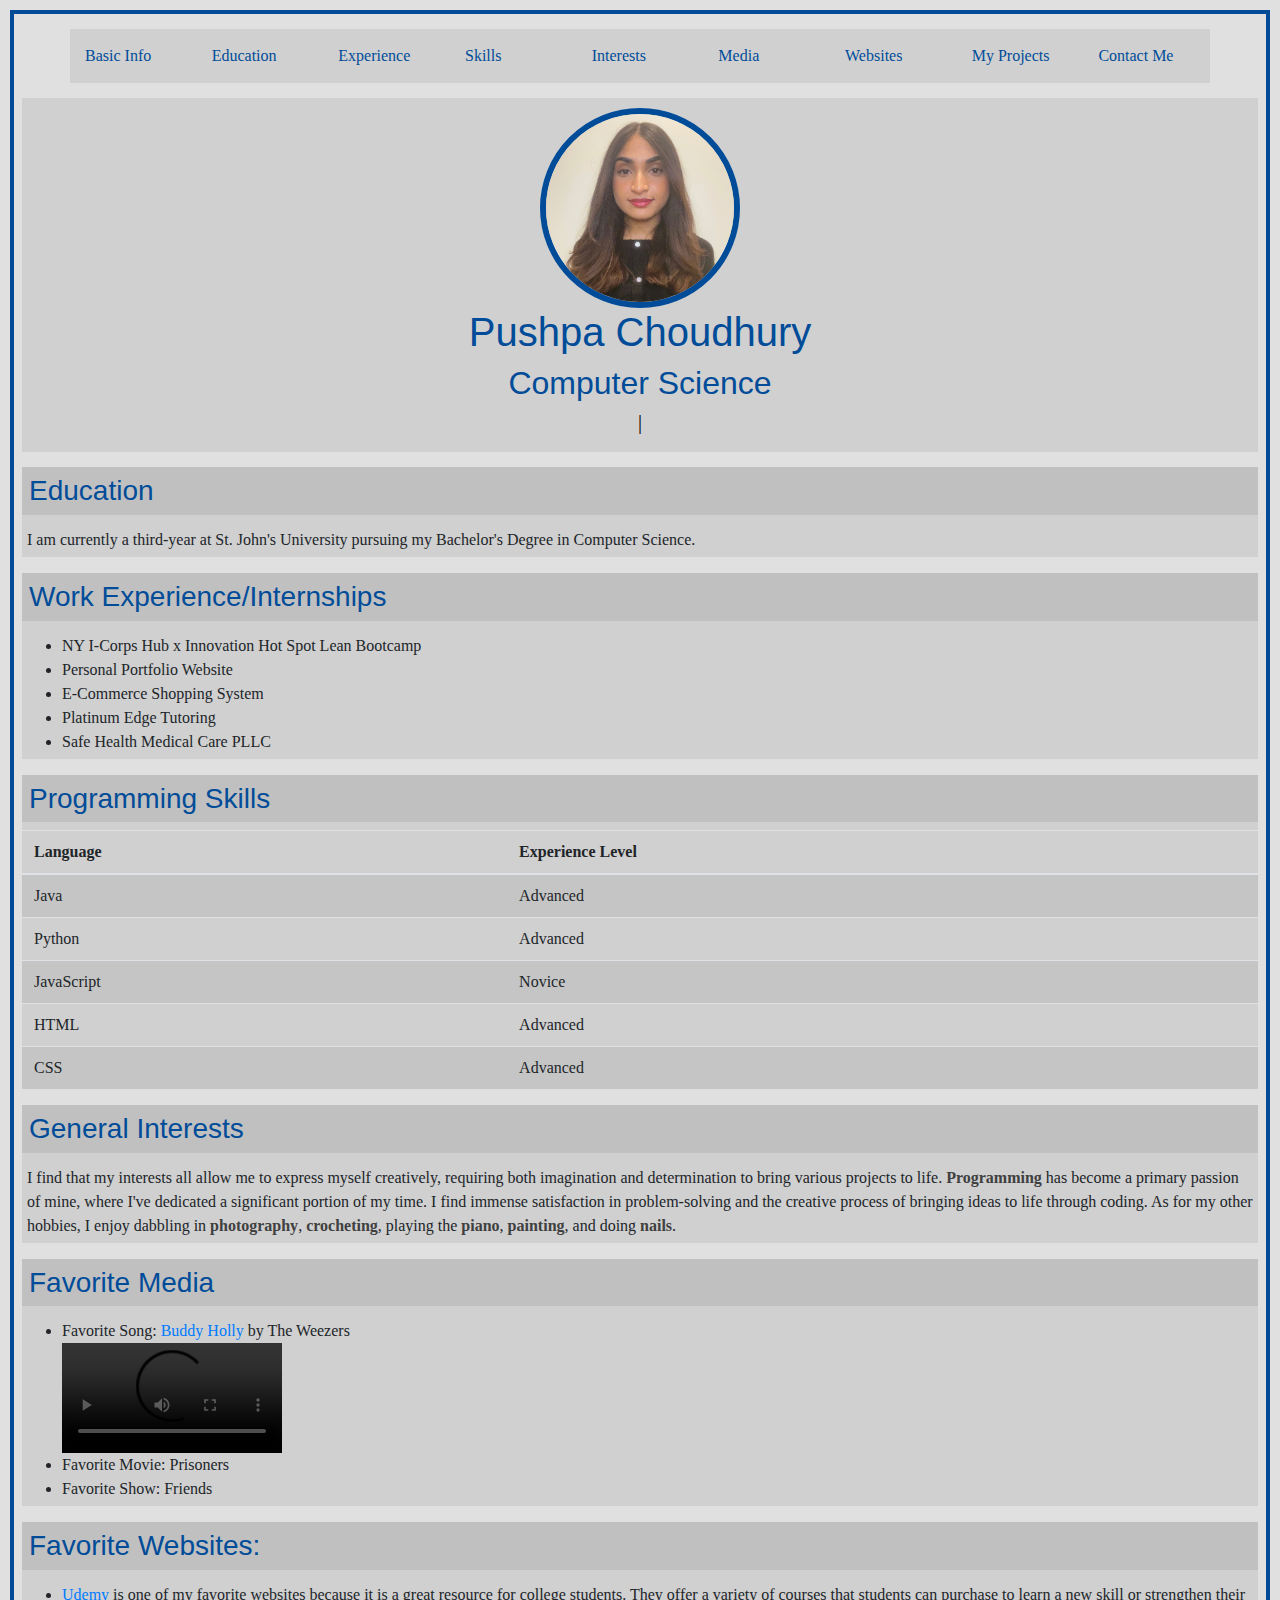
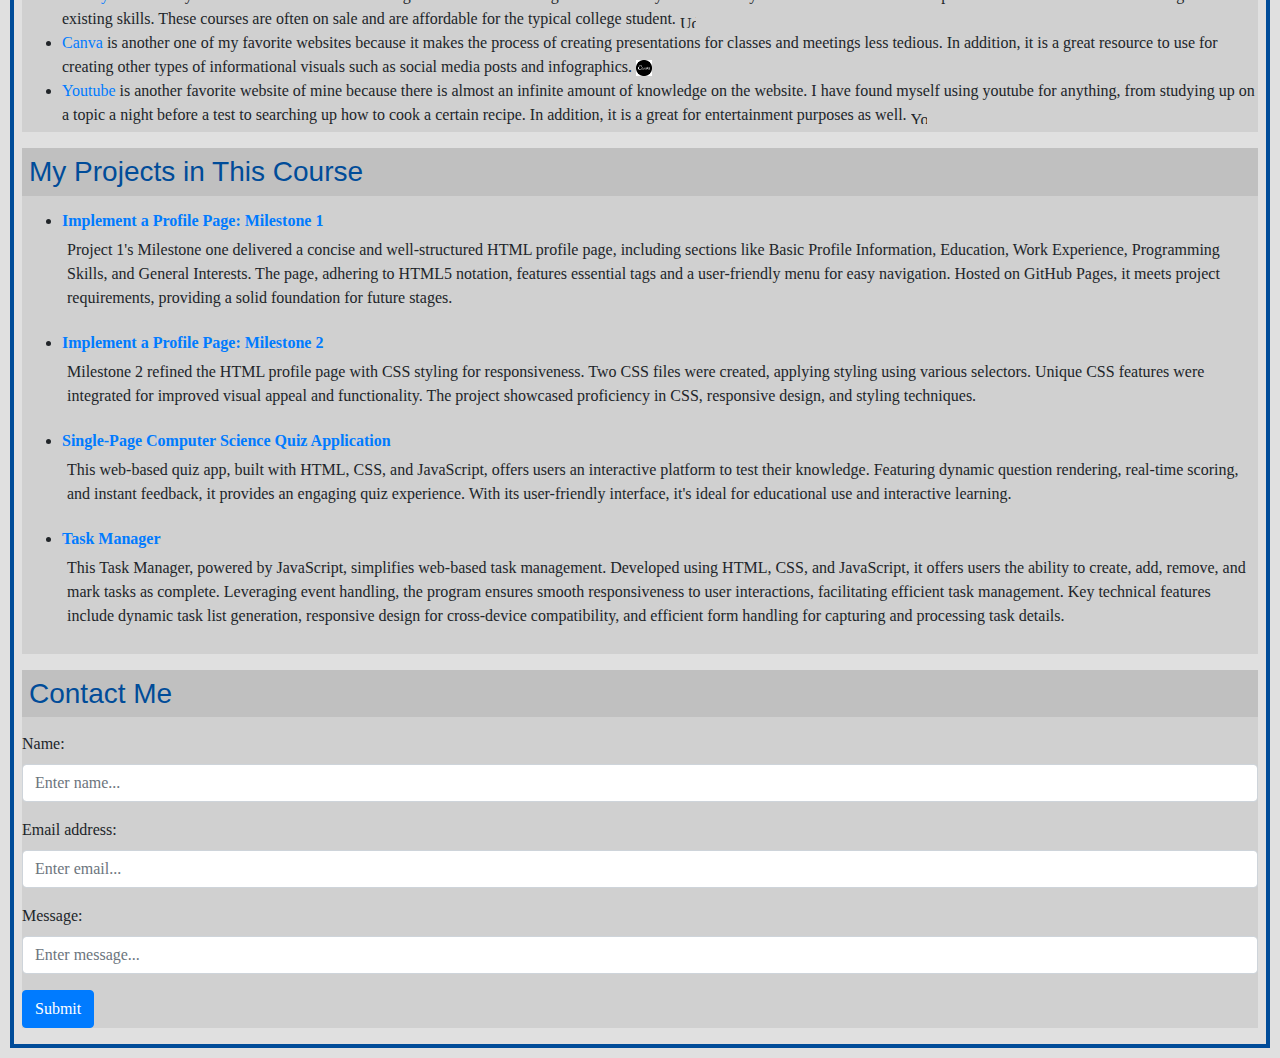
==== commit 5830a969: "Update index.html" ====
--- a/index.html
+++ b/index.html
@@ -17,7 +17,7 @@
                 background-color: #E0E0E0; 
                 padding: 10px;
             } 
-        </style>
+        </style>  
     </head>
 
 <body>
@@ -73,25 +73,29 @@
         <thead>
             <tr>
                 <th>Language</th>
-                <th>Level</th>
+                <th>Experience Level</th>
             </tr>
         </thead>
         <tbody>
             <tr>
                 <td>Java</td>
-                <td>Intermediate</td>
+                <td>Advanced</td>
             </tr>
             <tr>
                 <td>Python</td>
-                <td>Beginner</td>
+                <td>Advanced</td>
             </tr>
             <tr>
                 <td>JavaScript</td>
-                <td>Beginner</td>
+                <td>Novice</td>
             </tr>
             <tr>
                 <td>HTML</td>
-                <td>Beginner</td>
+                <td>Advanced</td>
+            </tr>
+            <tr>
+                <td>CSS</td>
+                <td>Advanced</td>
             </tr>
         </tbody>
     </table>
@@ -145,7 +149,7 @@
 <img src="[data-uri]" alt="Canva Logo" width="16" height="16"/></li>
             <li> <a href="https://www.youtube.com/" target="_blank">Youtube</a> is another favorite website of mine because 
             there is almost an infinite amount of knowledge on the website. I have found myself 
-        using youtube for anything from studying up on a topic a night before a test to sarching up how 
+        using youtube for anything, from studying up on a topic a night before a test to searching up how 
     to cook a certain recipe. In addition, it is a great for entertainment purposes as well. 
     <img src="https://cdn-icons-png.flaticon.com/256/152/152810.png" alt="YouTube Logo" width="16" height="16"></li>
         </ul>
@@ -154,7 +158,7 @@
 <div id="myProjects">
     <h3> My Projects in This Course</h3>
     <ul>
-        <li><span id="bolded" style="font-weight: bold;"><a href="https://pushpachoudhury.github.io/ProfileWebsite/milestone1" target="_blank">Implement a Profile Page: Milestone 1</a></span>
+        <li><span id="bolded" style="font-weight: bold;"><a href="https://pushpachoudhury.github.io/ProfileWebsite/milestone1.html" target="_blank">Implement a Profile Page: Milestone 1</a></span>
         <p>
             Project 1's Milestone one delivered a concise and well-structured HTML profile page, including sections like Basic Profile Information, 
             Education, Work Experience, Programming Skills, and General Interests. The page, adhering to HTML5 notation, features essential tags and
@@ -162,10 +166,21 @@
         </p></li>
         <li><span id="bolded" style="font-weight: bold;"><a href="https://pushpachoudhury.github.io/ProfileWebsite/milestone2" target="_blank">Implement a Profile Page: Milestone 2</a></span>
         <p>
-            Project 2 refined the HTML profile page with CSS styling for responsiveness. Two CSS files were created, applying styling using various selectors.
+            Milestone 2 refined the HTML profile page with CSS styling for responsiveness. Two CSS files were created, applying styling using various selectors.
             Unique CSS features were integrated for improved visual appeal and functionality. The project showcased proficiency in CSS, responsive design, and 
             styling techniques.
-        </p> </li>
+        </p></li>
+        <li><span id="bolded" style="font-weight: bold;"><a href="https://pushpachoudhury.github.io/SPAQuiz/" target="_blank">Single-Page Computer Science Quiz Application</a></span>
+            <p>This web-based quiz app, built with HTML, CSS, and JavaScript, offers users an interactive platform to test their knowledge. Featuring dynamic question rendering, 
+                real-time scoring, and instant feedback, it provides an engaging quiz experience. With its user-friendly interface, it's ideal for educational use and interactive 
+                learning. </p></li>
+        <li><span id="bolded" style="font-weight: bold;"><a href="https://pushpachoudhury.github.io/TaskManager/" target="_blank">Task Manager</a></span>
+            <p>
+                This Task Manager, powered by JavaScript, simplifies web-based task management. Developed using HTML, CSS, and JavaScript, it offers users the ability to create, add,
+                remove, and mark tasks as complete. Leveraging event handling, the program ensures smooth responsiveness to user interactions, facilitating efficient task management.
+                Key technical features include dynamic task list generation, responsive design for cross-device compatibility, and efficient form handling for capturing and processing
+                task details.
+            </p></li>
     </ul>
 </div>
   
@@ -175,15 +190,15 @@
         <form>
             <div class="form-group">
                 <label for="name">Name:</label>
-                <input type="name" class="form-control" placeholder="Enter name" id="name">
+                <input type="name" class="form-control" placeholder="Enter name..." id="name">
             </div>
             <div class="form-group">
                 <label for="email">Email address:</label>
-                <input type="email" class="form-control" placeholder="Enter email" id="email">
+                <input type="email" class="form-control" placeholder="Enter email..." id="email">
             </div>
             <div class="form-group">
                 <label for="message">Message:</label>
-                <input type="message" class="form-control" placeholder="Enter message" id="msg">
+                <input type="message" class="form-control" placeholder="Enter message..." id="msg">
             </div>
             <button type="submit" class="btn btn-primary">Submit</button>
         </form>
@@ -192,3 +207,6 @@
 </section>
     </body>
 </html>
+</section>
+    </body>
+</html>
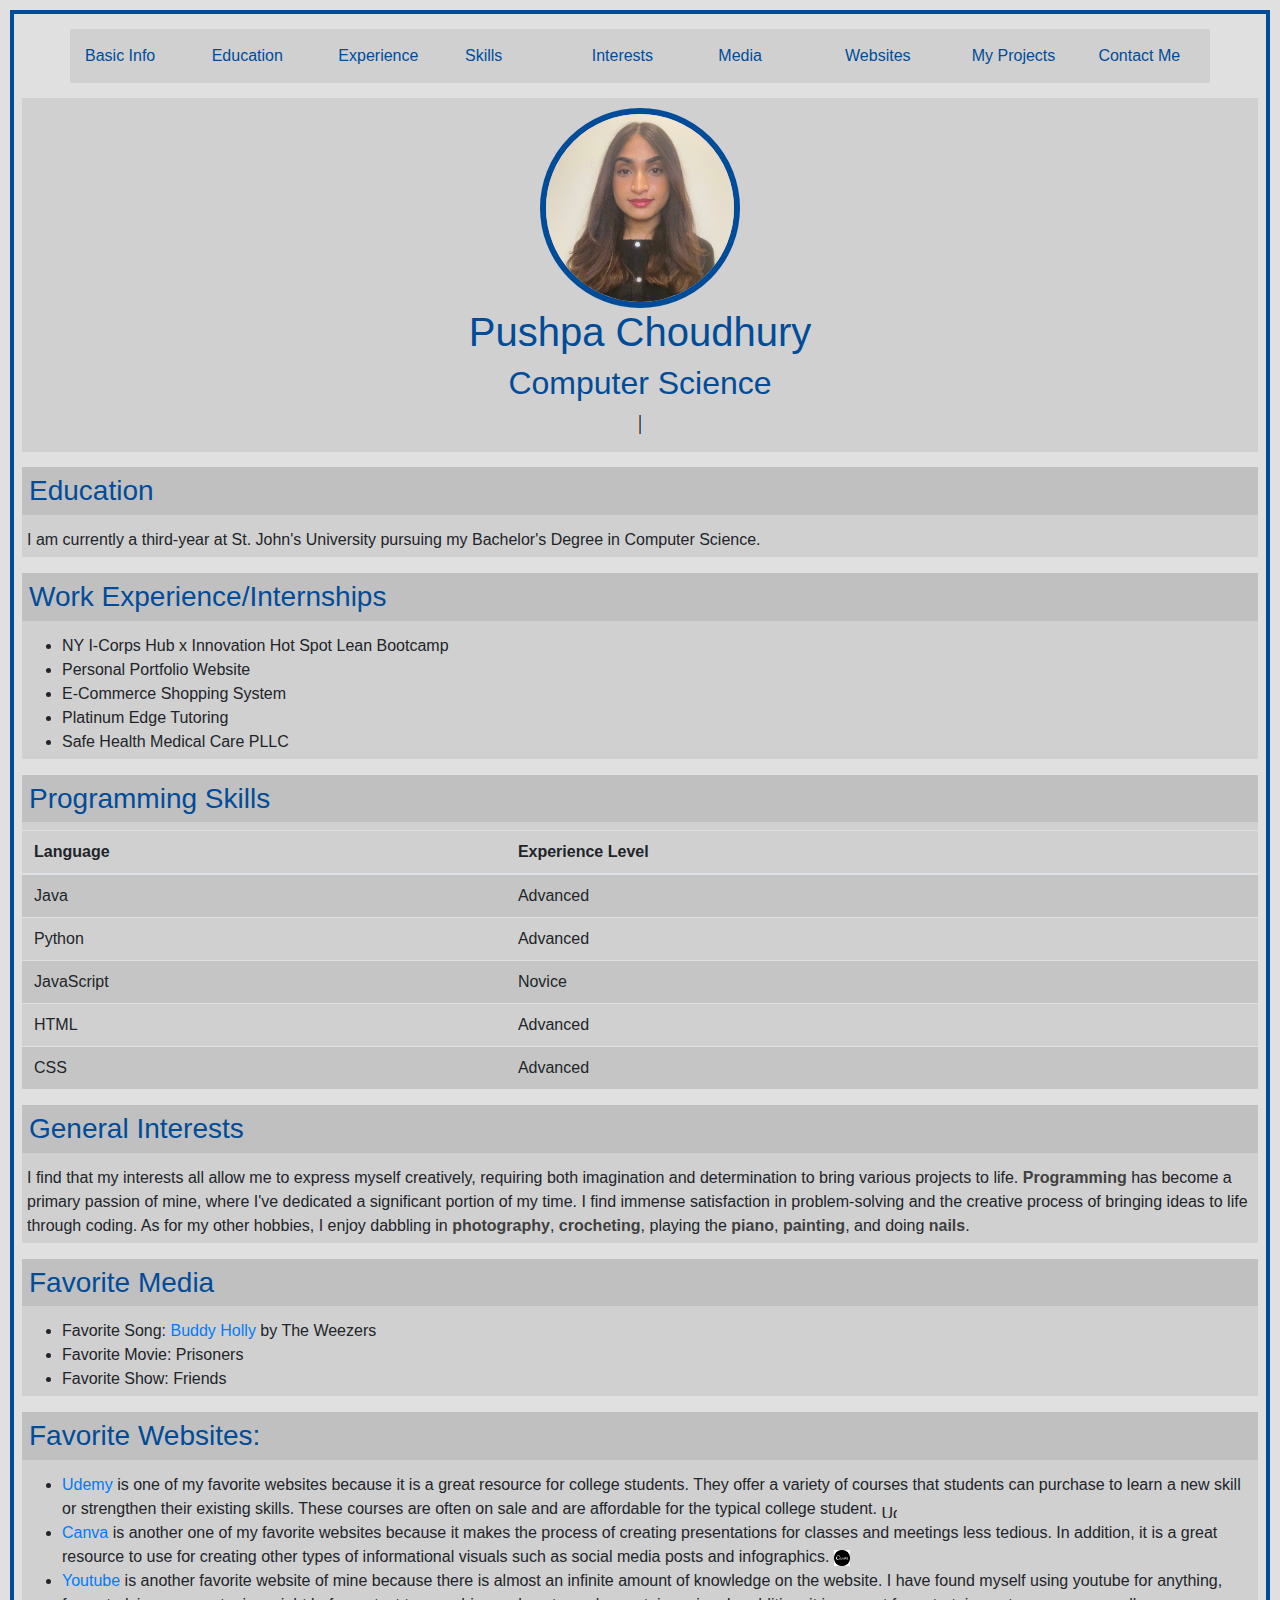
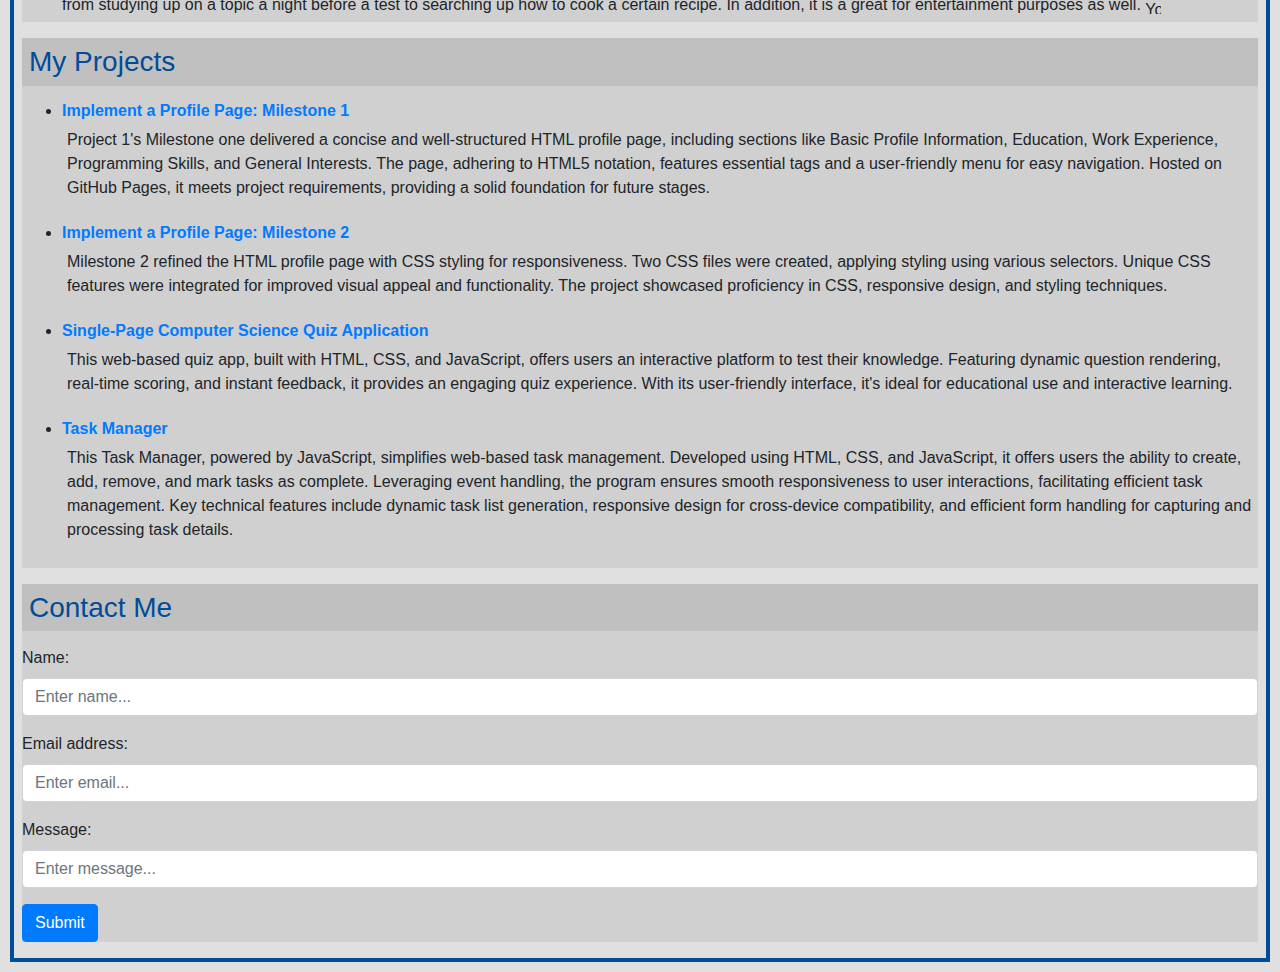
==== commit 8008510a: "Update index.html" ====
--- a/index.html
+++ b/index.html
@@ -1,9 +1,7 @@
 <html>
     <head>
         <link rel="icon" href="icon.png" type="image/png">
-        <title>
-            Profile
-        </title>
+        <title>Profile</title>
         <link rel="stylesheet" href="phoneStyle.css">
         <link rel="stylesheet" href="computerStyle.css">
         <link rel="stylesheet" href="printStyle.css">
@@ -24,166 +22,154 @@
 <section>
      <div class = "container">
         <div class = "row" id="Menu">
-                <div class = "col"> <a href="#basicInfo">Basic Info</a> </div> 
-                <div class = "col"> <a href="#education">Education</a> </div> 
-                <div class = "col"> <a href="#workExperience">Experience</a></div> 
-                <div class = "col"> <a href="#programmingSkills">Skills</a></div> 
-                <div class = "col"> <a href="#generalInterests">Interests</a></div> 
-                <div class = "col"> <a href="#favoriteMedia">Media</a></div> 
-                <div class = "col"> <a href="#favoriteWebsites">Websites</a> </div> 
-                <div class = "col"> <a href="#myProjects">My Projects</a></div> 
-                <div class = "col"> <a href="#contact">Contact Me</a></div> 
-                <!-- rows and columns are bootstrap attributes-->
+            <div class = "col"> <a href="#basicInfo">Basic Info</a> </div> 
+            <div class = "col"> <a href="#education">Education</a> </div> 
+            <div class = "col"> <a href="#workExperience">Experience</a></div> 
+            <div class = "col"> <a href="#programmingSkills">Skills</a></div> 
+            <div class = "col"> <a href="#generalInterests">Interests</a></div> 
+            <div class = "col"> <a href="#favoriteMedia">Media</a></div> 
+            <div class = "col"> <a href="#favoriteWebsites">Websites</a> </div> 
+            <div class = "col"> <a href="#myProjects">My Projects</a></div> 
+            <div class = "col"> <a href="#contact">Contact Me</a></div> 
+            <!-- rows and columns are bootstrap attributes-->
         </div>
     </div>   
-<div style="padding: 10px; text-align: center; color: #0066cc;" id="basicInfo">
-    <img src="ProfilePic.jpg" class= "rounded-circle" width="200" height="200" id="ProfilePic"/>
-    <!-- rounded-circle is bootstrap attribute-->
-    <h1> Pushpa Choudhury </h1>
-    <h2>Computer Science </h2>
-    <h5 style="color: black;"> <a style="color: black; text-decoration: underline;" href="https://www.linkedin.com/in/pushpa-choudhury/"><i class="fab fa-linkedin"></i></a> | 
-    <a style="color: black; text-decoration: underline;" href="https://github.com/pushpachoudhury"><i class="fab fa-github-square"></i></a>
-   <!-- icon is bootstrap attribute-->
-    </h5>
-</div>
+    <div style="padding: 10px; text-align: center; color: #0066cc;" id="basicInfo">
+        <img src="ProfilePic.jpg" class= "rounded-circle" width="200" height="200" id="ProfilePic"/>
+        <!-- rounded-circle is bootstrap attribute-->
+        <h1> Pushpa Choudhury </h1>
+        <h2>Computer Science </h2>
+        <h5 style="color: black;"> <a style="color: black; text-decoration: underline;" href="https://www.linkedin.com/in/pushpa-choudhury/"><i class="fab fa-linkedin"></i></a> |
+        <a style="color: black; text-decoration: underline;" href="https://github.com/pushpachoudhury"><i class="fab fa-github-square"></i></a> </h5>
+        <!-- icon is bootstrap attribute-->
+    </div>
 
-<div id="education">
-    <h3>Education</h3> 
-    <p>
-        I am currently a third-year at St. John's University
-        pursuing my Bachelor's Degree in Computer Science. 
-    </p>
-</div>
+    <div id="education">
+        <h3>Education</h3> 
+        <p>
+            I am currently a third-year at St. John's University
+            pursuing my Bachelor's Degree in Computer Science. 
+        </p>
+    </div>
 
-<div id="workExperience">
-      <h3>Work Experience/Internships</h3> 
-    <ul>
-        <li>NY I-Corps Hub x Innovation Hot Spot Lean Bootcamp</li>
-        <li>Personal Portfolio Website</li>
-        <li>E-Commerce Shopping System</li>
-        <li>Platinum Edge Tutoring</li>
-        <li>Safe Health Medical Care PLLC</li>
-    </ul>
-</div>
+    <div id="workExperience">
+        <h3>Work Experience/Internships</h3> 
+        <ul>
+            <li>NY I-Corps Hub x Innovation Hot Spot Lean Bootcamp</li>
+            <li>Personal Portfolio Website</li>
+            <li>E-Commerce Shopping System</li>
+            <li>Platinum Edge Tutoring</li>
+            <li>Safe Health Medical Care PLLC</li>
+        </ul>
+    </div>
 
-<div id="programmingSkills">
-    <h3>Programming Skills</h3>
-    <table class="table table-striped">
-    <!-- table-striped is bootstrap attribute-->
-        <thead>
-            <tr>
-                <th>Language</th>
-                <th>Experience Level</th>
-            </tr>
-        </thead>
-        <tbody>
-            <tr>
-                <td>Java</td>
-                <td>Advanced</td>
-            </tr>
-            <tr>
-                <td>Python</td>
-                <td>Advanced</td>
-            </tr>
-            <tr>
-                <td>JavaScript</td>
-                <td>Novice</td>
-            </tr>
-            <tr>
-                <td>HTML</td>
-                <td>Advanced</td>
-            </tr>
-            <tr>
-                <td>CSS</td>
-                <td>Advanced</td>
-            </tr>
-        </tbody>
-    </table>
-</div>
+    <div id="programmingSkills">
+        <h3>Programming Skills</h3>
+        <table class="table table-striped">
+        <!-- table-striped is bootstrap attribute-->
+            <thead>
+                <tr>
+                    <th>Language</th>
+                    <th>Experience Level</th>
+                </tr>
+            </thead>
+            <tbody>
+                <tr>
+                    <td>Java</td>
+                    <td>Advanced</td>
+                </tr>
+                <tr>
+                    <td>Python</td>
+                    <td>Advanced</td>
+                </tr>
+                <tr>
+                    <td>JavaScript</td>
+                    <td>Novice</td>
+                </tr>
+                <tr>
+                    <td>HTML</td>
+                    <td>Advanced</td>
+                </tr>
+                <tr>
+                    <td>CSS</td>
+                    <td>Advanced</td>
+                </tr>
+            </tbody>
+        </table>
+    </div>
 
-</div>
-<div id="generalInterests">
-    <h3>
-        General Interests
-    </h3>
-    <p>
+    </div>
+    <div id="generalInterests">
+        <h3>General Interests</h3>
+        <p>
+           I find that my interests all allow me to express myself creatively, requiring both imagination and determination to bring various 
+            projects to life. <span id="bolded" style="font-weight: bold;">Programming</span> has become a primary passion of mine, where I've dedicated 
+            a significant portion of my time. I find immense satisfaction in problem-solving and the creative process of bringing ideas to life through 
+            coding. As for my other hobbies, I enjoy dabbling in <span id="bolded" style="font-weight: bold;">photography</span>,
+            <span id="bolded" style="font-weight: bold;">crocheting</span>, playing the  <span id="bolded" style="font-weight: bold;">piano</span>, 
+            <span id="bolded" style="font-weight: bold;">painting</span>, and doing  <span id="bolded" style="font-weight: bold;">nails</span>. 
+        </p>
+    </div>
 
-       I find that my interests all allow me to express myself creatively, requiring both imagination and determination to bring various 
-        projects to life. <span id="bolded" style="font-weight: bold;">Programming</span> has become a primary passion of mine, where I've dedicated 
-        a significant portion of my time. I find immense satisfaction in problem-solving and the creative process of bringing ideas to life through 
-        coding. As for my other hobbies, I enjoy dabbling in <span id="bolded" style="font-weight: bold;">photography</span>,
-        <span id="bolded" style="font-weight: bold;">crocheting</span>, playing the  <span id="bolded" style="font-weight: bold;">piano</span>, 
-        <span id="bolded" style="font-weight: bold;">painting</span>, and doing  <span id="bolded" style="font-weight: bold;">nails</span>. 
-    </p>
-</div>
+    <div id="favoriteMedia">
+        <h3>Favorite Media</h3>
+        <ul>
+            <li>Favorite Song: <a href="https://youtu.be/Kjr7US2Z9aY?si=9S87wleD0YBnzsDX" target="_blank">Buddy Holly</a> by The Weezers</li>
+            <li>Favorite Movie: Prisoners</li>
+            <li>Favorite Show: Friends</li>
+        </ul>
+    </div>
 
-<div id="favoriteMedia">
-    <h3> 
-        Favorite Media
-    </h3>
-    <ul>
-        <li>Favorite Song: <a href="https://youtu.be/Kjr7US2Z9aY?si=9S87wleD0YBnzsDX" target="_blank">Buddy Holly</a> by The Weezers</li>
-        <video width="220" height="110" controls>
-            <source src="/Users/pushpa/Desktop/Weezer - Buddy Holly.mp4" type="video/mp4">
-            Your browser does not support the video tag.
-        </video>
-        <li>Favorite Movie: Prisoners</li>
-        <li>Favorite Show: Friends</li>
-    </ul>
-</div>
+    <div id="favoriteWebsites">
+        <h3>Favorite Websites:</h3>
+            <ul>
+                <li> <a href="https://www.udemy.com/" target="_blank">Udemy</a> is one of my favorite websites because it is a great 
+                    resource for college students. They offer a variety of courses
+                    that students can purchase to learn a new skill or strengthen their 
+                    existing skills. These courses are often on sale and are 
+                    affordable for the typical college student. <img  src="https://media.licdn.com/dms/image/C4D0BAQFQr9e68bBOPQ/company-logo_200_200/0/1630536914848/udemy_logo?e=2147483647&v=beta&t=ICChpyl-hA0YZFgGtS9XqnAAhAK6bABkg5UNjV4h_Fc" alt="Udemy Logo" width="16" height="16"/></li>
+                <li> <a href="https://www.canva.com/" target="_blank">Canva</a> is another one of my favorite 
+                    websites because it makes the process of creating presentations for classes 
+                    and meetings less tedious. In addition, it is a great resource to use for creating 
+                    other types of informational visuals such as social media posts and infographics.
+                    <img src="[data-uri]" alt="Canva Logo" width="16" height="16"/></li>
+                <li> <a href="https://www.youtube.com/" target="_blank">Youtube</a> is another favorite website of mine because 
+                    there is almost an infinite amount of knowledge on the website. I have found myself 
+                    using youtube for anything, from studying up on a topic a night before a test to searching up how 
+                    to cook a certain recipe. In addition, it is a great for entertainment purposes as well. 
+                    <img src="https://cdn-icons-png.flaticon.com/256/152/152810.png" alt="YouTube Logo" width="16" height="16"></li>
+            </ul>
+    </div>
 
-<div id="favoriteWebsites">
-    <h3>
-        Favorite Websites:
-    </h3>
+    <div id="myProjects">
+        <h3> My Projects</h3>
         <ul>
-            <li> <a href="https://www.udemy.com/" target="_blank">Udemy</a> is one of my favorite websites because it is a great 
-                resource for college students. They offer a variety of courses
-                that students can purchase to learn a new skill or strengthen their 
-                existing skills. These courses are often on sale and are 
-                affordable for the typical college student. <img  src="https://media.licdn.com/dms/image/C4D0BAQFQr9e68bBOPQ/company-logo_200_200/0/1630536914848/udemy_logo?e=2147483647&v=beta&t=ICChpyl-hA0YZFgGtS9XqnAAhAK6bABkg5UNjV4h_Fc" alt="Udemy Logo" width="16" height="16"/></li>
-            <li> <a href="https://www.canva.com/" target="_blank">Canva</a> is another one of my favorite 
-            websites because it makes the process of creating presentations for classes 
-        and meetings less tedious. In addition, it is a great resource to use for creating 
-    other types of informational visuals such as social media posts and infographics.
-<img src="[data-uri]" alt="Canva Logo" width="16" height="16"/></li>
-            <li> <a href="https://www.youtube.com/" target="_blank">Youtube</a> is another favorite website of mine because 
-            there is almost an infinite amount of knowledge on the website. I have found myself 
-        using youtube for anything, from studying up on a topic a night before a test to searching up how 
-    to cook a certain recipe. In addition, it is a great for entertainment purposes as well. 
-    <img src="https://cdn-icons-png.flaticon.com/256/152/152810.png" alt="YouTube Logo" width="16" height="16"></li>
+            <li><span id="bolded" style="font-weight: bold;"><a href="https://pushpachoudhury.github.io/ProfileWebsite/milestone1.html" target="_blank">Implement a Profile Page: Milestone 1</a></span>
+                <p>
+                    Project 1's Milestone one delivered a concise and well-structured HTML profile page, including sections like Basic Profile Information, 
+                    Education, Work Experience, Programming Skills, and General Interests. The page, adhering to HTML5 notation, features essential tags and
+                    a user-friendly menu for easy navigation. Hosted on GitHub Pages, it meets project requirements, providing a solid foundation for future stages.
+                </p></li>
+            <li><span id="bolded" style="font-weight: bold;"><a href="https://pushpachoudhury.github.io/ProfileWebsite/milestone2" target="_blank">Implement a Profile Page: Milestone 2</a></span>
+                <p>
+                    Milestone 2 refined the HTML profile page with CSS styling for responsiveness. Two CSS files were created, applying styling using various selectors.
+                    Unique CSS features were integrated for improved visual appeal and functionality. The project showcased proficiency in CSS, responsive design, and 
+                    styling techniques.
+                </p></li>
+            <li><span id="bolded" style="font-weight: bold;"><a href="https://pushpachoudhury.github.io/SPAQuiz/" target="_blank">Single-Page Computer Science Quiz Application</a></span>
+                <p>
+                    This web-based quiz app, built with HTML, CSS, and JavaScript, offers users an interactive platform to test their knowledge. Featuring dynamic question rendering, 
+                    real-time scoring, and instant feedback, it provides an engaging quiz experience. With its user-friendly interface, it's ideal for educational use and interactive 
+                    learning. </p></li>
+            <li><span id="bolded" style="font-weight: bold;"><a href="https://pushpachoudhury.github.io/TaskManager/" target="_blank">Task Manager</a></span>
+                <p>
+                    This Task Manager, powered by JavaScript, simplifies web-based task management. Developed using HTML, CSS, and JavaScript, it offers users the ability to create, add,
+                    remove, and mark tasks as complete. Leveraging event handling, the program ensures smooth responsiveness to user interactions, facilitating efficient task management.
+                    Key technical features include dynamic task list generation, responsive design for cross-device compatibility, and efficient form handling for capturing and processing
+                    task details.
+            </p></li>
         </ul>
-</div>
-
-<div id="myProjects">
-    <h3> My Projects in This Course</h3>
-    <ul>
-        <li><span id="bolded" style="font-weight: bold;"><a href="https://pushpachoudhury.github.io/ProfileWebsite/milestone1.html" target="_blank">Implement a Profile Page: Milestone 1</a></span>
-        <p>
-            Project 1's Milestone one delivered a concise and well-structured HTML profile page, including sections like Basic Profile Information, 
-            Education, Work Experience, Programming Skills, and General Interests. The page, adhering to HTML5 notation, features essential tags and
-            a user-friendly menu for easy navigation. Hosted on GitHub Pages, it meets project requirements, providing a solid foundation for future stages.
-        </p></li>
-        <li><span id="bolded" style="font-weight: bold;"><a href="https://pushpachoudhury.github.io/ProfileWebsite/milestone2" target="_blank">Implement a Profile Page: Milestone 2</a></span>
-        <p>
-            Milestone 2 refined the HTML profile page with CSS styling for responsiveness. Two CSS files were created, applying styling using various selectors.
-            Unique CSS features were integrated for improved visual appeal and functionality. The project showcased proficiency in CSS, responsive design, and 
-            styling techniques.
-        </p></li>
-        <li><span id="bolded" style="font-weight: bold;"><a href="https://pushpachoudhury.github.io/SPAQuiz/" target="_blank">Single-Page Computer Science Quiz Application</a></span>
-            <p>This web-based quiz app, built with HTML, CSS, and JavaScript, offers users an interactive platform to test their knowledge. Featuring dynamic question rendering, 
-                real-time scoring, and instant feedback, it provides an engaging quiz experience. With its user-friendly interface, it's ideal for educational use and interactive 
-                learning. </p></li>
-        <li><span id="bolded" style="font-weight: bold;"><a href="https://pushpachoudhury.github.io/TaskManager/" target="_blank">Task Manager</a></span>
-            <p>
-                This Task Manager, powered by JavaScript, simplifies web-based task management. Developed using HTML, CSS, and JavaScript, it offers users the ability to create, add,
-                remove, and mark tasks as complete. Leveraging event handling, the program ensures smooth responsiveness to user interactions, facilitating efficient task management.
-                Key technical features include dynamic task list generation, responsive design for cross-device compatibility, and efficient form handling for capturing and processing
-                task details.
-            </p></li>
-    </ul>
-</div>
-  
+    </div>
 
     <div id = "contact">
         <h3>Contact Me</h3>
@@ -205,8 +191,5 @@
         <!-- for-group is bootstrap attribute-->
     </div>
 </section>
-    </body>
+</body>
 </html>
-</section>
-    </body>
-</html>
--- a/phoneStyle.css
+++ b/phoneStyle.css
@@ -10,16 +10,15 @@
 
     h1{
         margin-bottom: 0px;
-        font-size:xx-large;
-        font-family:Arial, Helvetica, sans-serif;
         color: black;
+        font-family:'Gill Sans', 'Gill Sans MT', Calibri, 'Trebuchet MS', sans-serif;
+        font-size: medium;
     }
     
     h2{
         margin-top: 0px;
-        font-size: larger;
-        font-family:Arial, Helvetica, sans-serif;
         color: black;
+        font-family:'Gill Sans', 'Gill Sans MT', Calibri, 'Trebuchet MS', sans-serif;
     }
 
     h3{
@@ -28,16 +27,15 @@
         color: black;
         margin-top: auto;
         margin:0;
-        font-size: large;
-        font-family:Arial, Helvetica, sans-serif;
+        font-family:'Gill Sans', 'Gill Sans MT', Calibri, 'Trebuchet MS', sans-serif;
     }
 
     p{
        margin-top: 0;
        padding: 5px;
        font-size: medium;
+       font-family:'Segoe UI', Tahoma, Geneva, Verdana, sans-serif;
     }
-
     div{
         background-color: #d0d0d0;
         margin-top:15px ;
@@ -52,6 +50,7 @@
 
     li{
         font-size: medium;
+        font-family:'Segoe UI', Tahoma, Geneva, Verdana, sans-serif;
     }
 
     table{
--- a/computerStyle.css
+++ b/computerStyle.css
@@ -2,7 +2,7 @@
 
     section{
         border: 4px; 
-     border-style: solid; 
+        border-style: solid; 
         border-color: #004c99; 
         padding-left: 8px; 
         padding-right: 8px;
@@ -10,15 +10,15 @@
     h1{
         margin-bottom: 0px;
         font-size:xx-large;
-        font-family:Arial, Helvetica, sans-serif;
         color: #004c99;
+        font-family:'Gill Sans', 'Gill Sans MT', Calibri, 'Trebuchet MS', sans-serif;
     }
     
     h2{
         margin-top: 0px;
         font-size: larger;
-        font-family:Arial, Helvetica, sans-serif;
         color: #004c99;
+        font-family:'Gill Sans', 'Gill Sans MT', Calibri, 'Trebuchet MS', sans-serif;
     }
 
     h3{
@@ -28,13 +28,14 @@
         margin-top: auto;
         margin:0;
         font-size: large;
-        font-family:Arial, Helvetica, sans-serif;
+        font-family:'Gill Sans', 'Gill Sans MT', Calibri, 'Trebuchet MS', sans-serif;
     }
 
     p{
        margin-top: 0;
        padding: 5px;
        font-size: medium;
+       font-family:'Gill Sans', 'Gill Sans MT', Calibri, 'Trebuchet MS', sans-serif;
     }
 
     div{
@@ -51,11 +52,13 @@
 
     li{
         font-size: medium;
+        font-family:'Gill Sans', 'Gill Sans MT', Calibri, 'Trebuchet MS', sans-serif;
     }
 
     table{
         margin-top: 5px;
         margin-bottom: 5px;
+        font-family:'Gill Sans', 'Gill Sans MT', Calibri, 'Trebuchet MS', sans-serif;
     } 
 
     a{
@@ -75,6 +78,7 @@
 
     form{
         text-align:left; 
+        font-family:'Gill Sans', 'Gill Sans MT', Calibri, 'Trebuchet MS', sans-serif;
     }
 
     #basicInfo img{
@@ -85,9 +89,8 @@
 
     #Menu a{
         color:#004c99;
+        font-family:'Gill Sans', 'Gill Sans MT', Calibri, 'Trebuchet MS', sans-serif;
     }
-   
+}
 
 
-
-}
